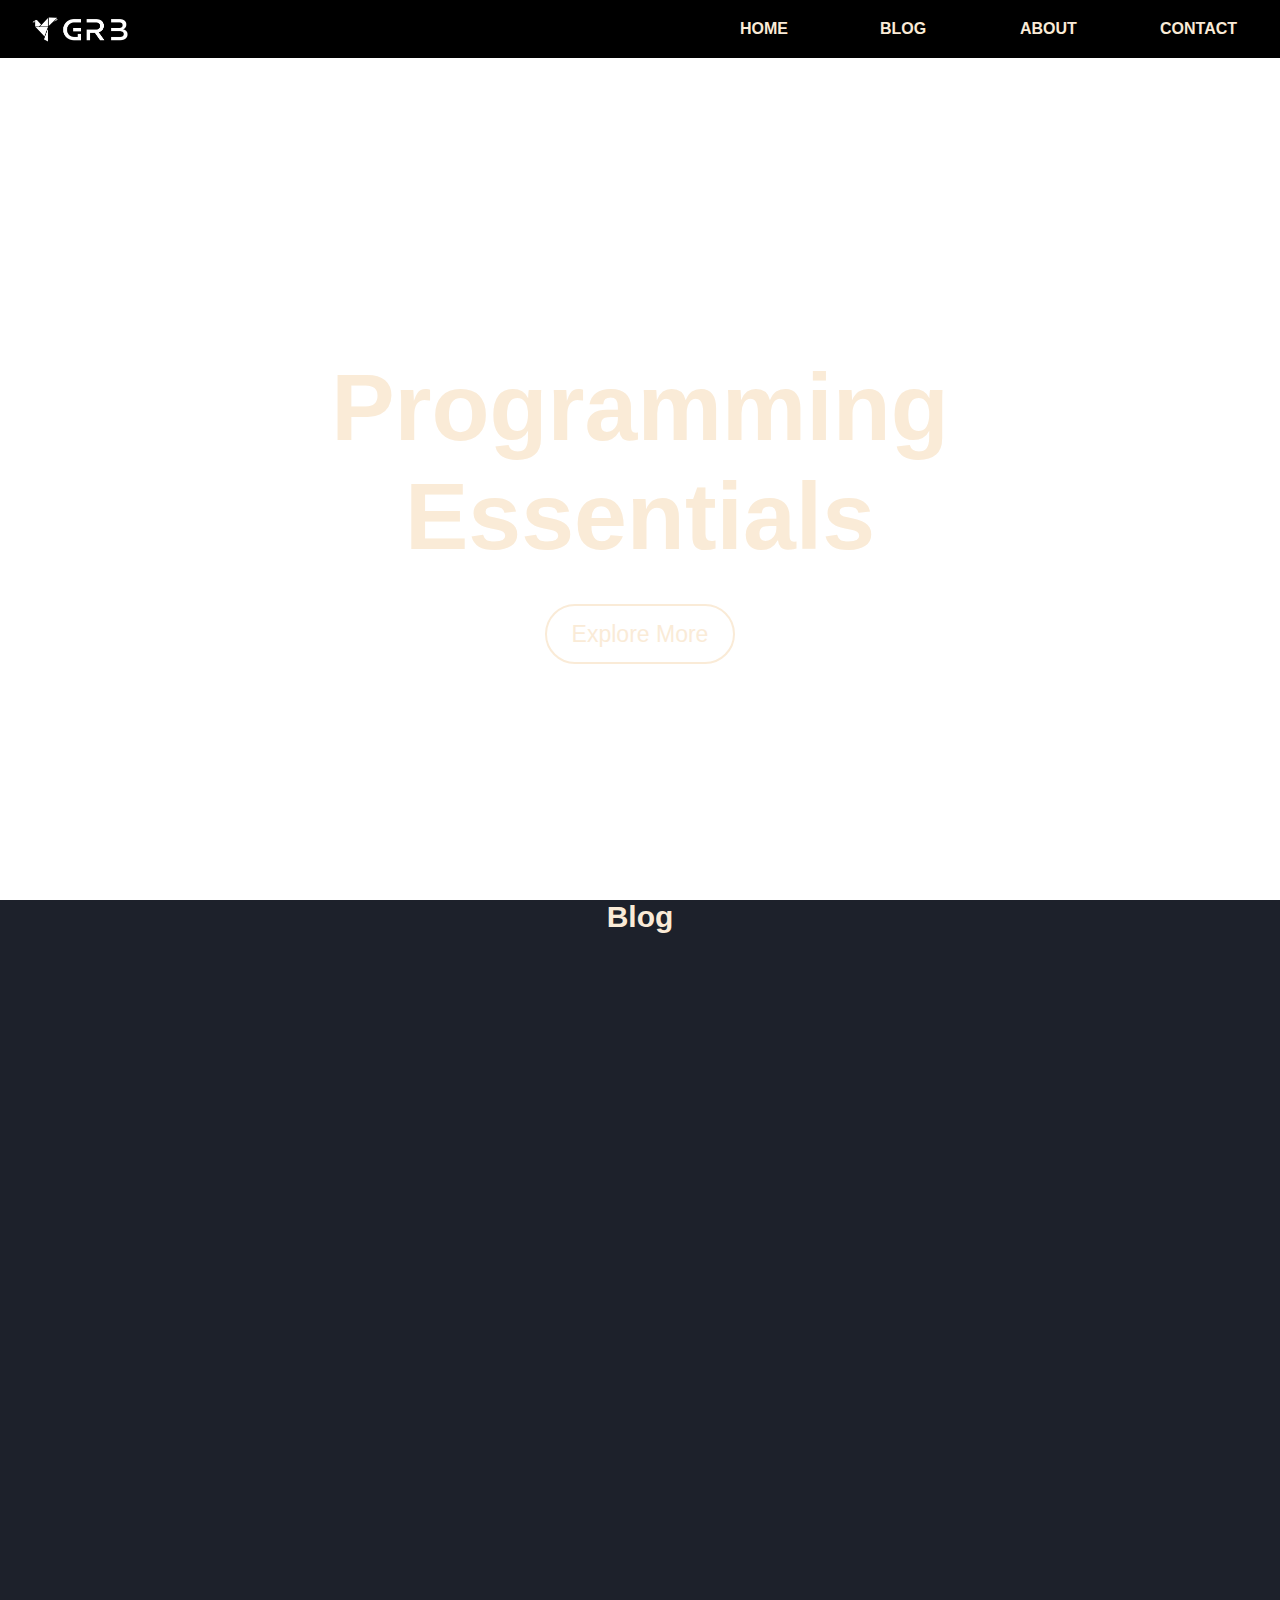
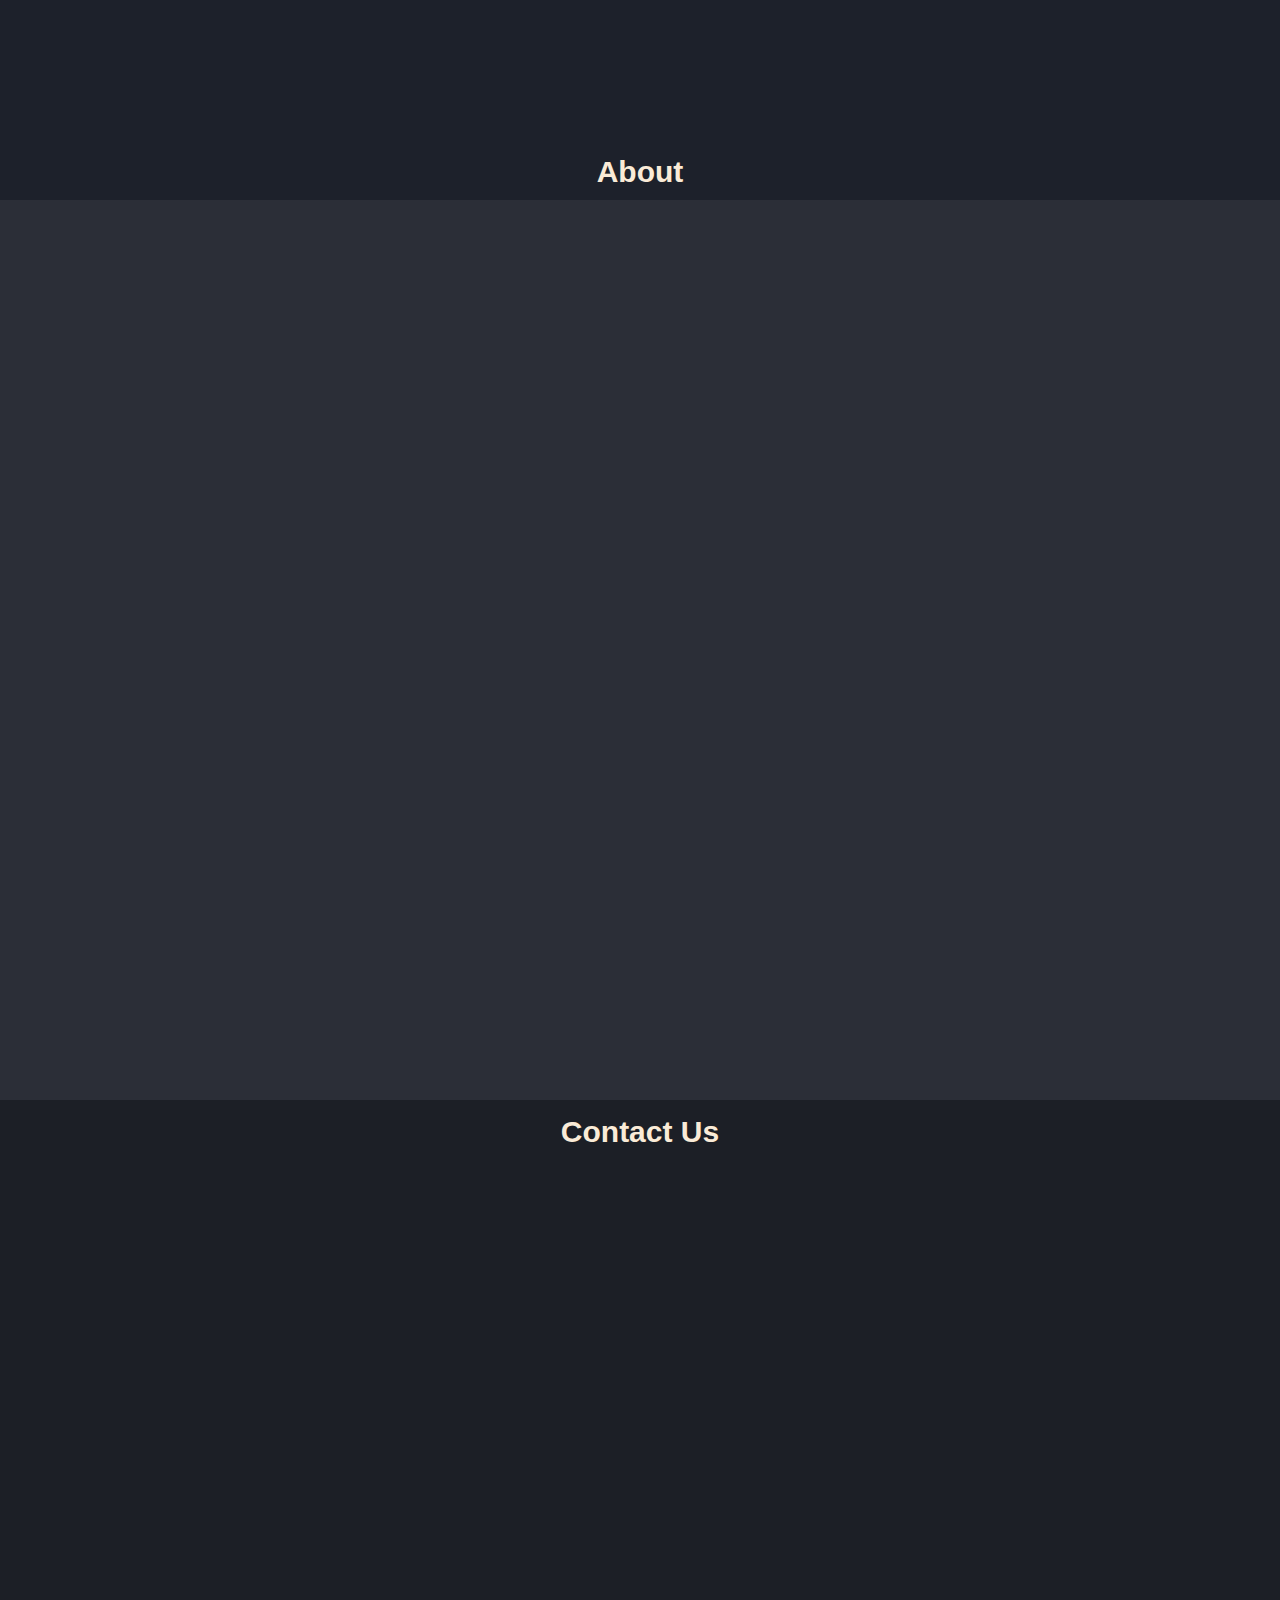
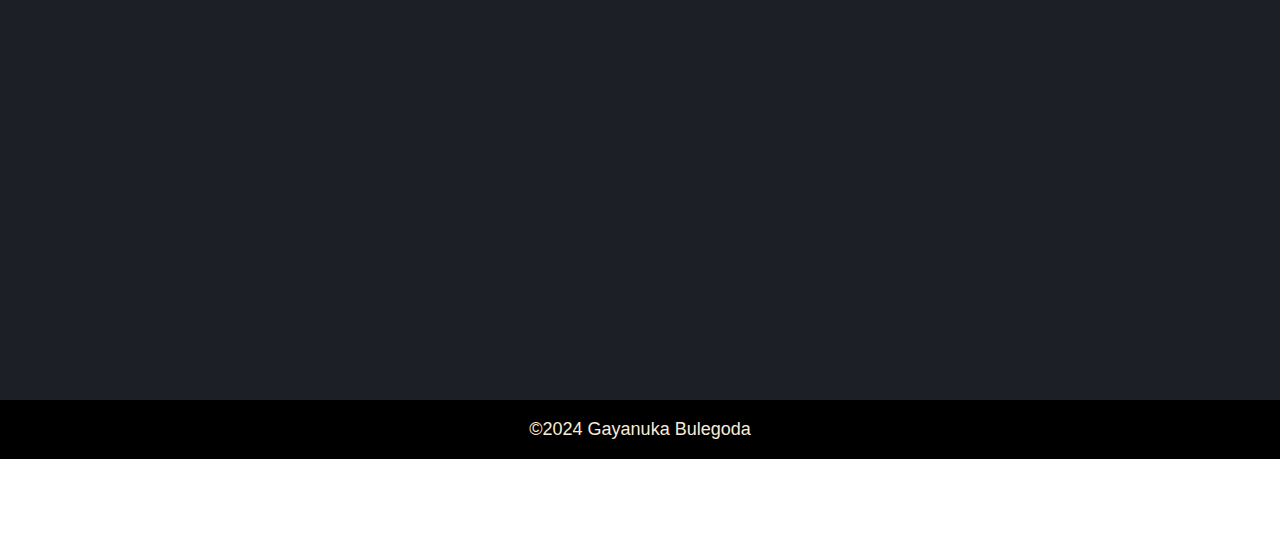
==== index.html @ 6a5aac65 "Basic Design Implemented" ====
<!DOCTYPE html>
<html lang="en">
<head>
    <meta charset="UTF-8">
    <meta name="viewport" content="width=device-width, initial-scale=1.0">
    <title>Programming Essentials</title>
    <link rel="icon" href="/assests/icon.png" />
    <style>
        * {
            font-family: Arial;
        }
        html {
            scroll-behavior: smooth;
        }
        body {
            margin: 0;
            padding: 0;
        }
        .header nav {
            width: 100%;
            background: black;
            overflow: hidden;
            position: fixed;
            top: 0;
        }
        .header ul {
            padding: 0;
            margin: 0;
            list-style: none;
        }
        .header li {
            float: right;
        }
        .header a {
            padding: 20px;
            width: 100px;
            display: block;
            text-decoration: none;
            color: antiquewhite;
            text-transform: uppercase;
            font-weight: bold;
        }
        #home {
            height: 100vh;
            width: 100%;
            background: transparent;
            display: flex;
            align-items: center;
            justify-content: center;
        }
        #about {
            height: 100vh;
            width: 100%;
            background: #2B2E37;
            display: flex;
            align-items: center;
            justify-content: center;
        }
        #blog {
            height: 100vh;
            width: 100%;
            background: #1D212B;
            display: flex;
            align-items: center;
            justify-content: center;
        }
        #contact {
            height: 100vh;
            width: 100%;
            background: #1C1F26;
            display: flex;
            align-items: center;
            justify-content: center;
        }
        h1 {
            margin: 100px;
            text-align: center;
            padding: 0;
            color: blueviolet;
        }
        .grbLogo {
            float: left;  
            margin-top: 15px;
            margin-left: 10px;
            height: fit-content;
            padding-left: 20px;   
        }
        .home-content {
            text-align: center;
        }
        .home-content h1 {
            font-size: 95px;
            color: antiquewhite;
            margin-bottom: 50px;
        }
        .home-content a {
            font-size: 23px;
            color: antiquewhite;
            text-decoration: none;
            border: 2px solid antiquewhite;
            padding: 15px 25px;
            border-radius: 50px;
            transition: 0.3s;
        }
        .home-content a:hover {
            background-color: antiquewhite;
            color: rgb(71, 71, 71);
        }
        .background-clip {
            position: absolute;
            right: 0;
            bottom: 0;
            z-index: -1;
        }
        @media (min-aspect-ratio:16/9) {
            .background-clip {
                width: 100%;
                height: auto;
            }
        }
        @media (max-aspect-ratio:16/9) {
            .background-clip {
                width: auto;
                height: 100%;
            }
        }
        #blog h1 {
            font-size: 30px;
            color: antiquewhite;
            margin-block-start: auto;
        }
        .blog-container {
            display: flex;
        }
        .blog-container a {
            text-decoration: none;
            color: black;
        }
        .blog-container .card h3 {
            font-size: 20px;
            text-align: center;
            text-transform: none;
        }
        .blog-container .card {
            background: #2696E9;
            margin: 20px;
            padding: 20px;
            font-size: 20px;
            text-align: center;
            text-transform: none;
            margin-bottom: 10px;
            border-radius: 12px;
        }
        @media (max-width: 900px) {
            .blog-container {
                flex-direction: column;
            }
        }
        .reveal {
            position: relative;
            transform: translateY(150px);
            opacity: 0;
            transition: all 2s ease;
        }
        .reveal.active {
            transform: translateY(0px);
            opacity: 1;
        }
        #about h1 {
            font-size: 30px;
            color: antiquewhite;
            margin-block-start: auto;
        }
        .about-container {
            display: flex;
        }
        .about-img {
            margin-top: 15px;
            margin-left: 10px;
            height: fit-content;
            padding-right: 30px;
            border-top-left-radius: 30px;
            border-bottom-left-radius: 30px;
        }
        .about-container .description-block {
            color: rgb(178, 177, 176);
            margin: 20px;
            padding: 40px;
            font-size: 20px;
            text-align: start;
            text-transform: none;
            margin-bottom: 10px;
        }
        #contact h1 {
            font-size: 30px;
            color: antiquewhite;
            margin-block-start: auto;
        }
        .contact-content {
            color: rgb(178, 177, 176);
            width:fit-content;
            margin: 20px;
            padding: 100px;
            font-size: 20px;
            text-align: center;
            text-transform: none;
            margin-bottom: 5px;
        }
        .contact-container {
            display: flex;
        }
        .contact-form {
            background: #3d444a;
            height: 500px;
            width: 1000px;
            margin: 20px;
            padding: 20px;
            font-size: 20px;
            text-align: left;
            text-transform: none;
            margin-bottom: 2px;
            margin-right: 80px;
            border-radius: 12px;
        }
        .contact-form form {
            margin-top: 20px;
        }
        .contact-form label {
            font-size: large;
            display: block;
            margin-bottom: 10px;
            margin-top: 20px;
            color: antiquewhite;
        }
        .contact-form input[type="text"],
        .contact-form input[type="email"],
        .contact-form textarea {
            font-size: large;
            width: 100%;
            padding: 8px;
            margin-bottom: 10px;
            border: 1px solid #ccc;
            border-radius: 12px;
            box-sizing: border-box;
        }
        .contact-form textarea {
            height: 200px;
        }
        .contact-form input[type="submit"] {
            background-color: #067eda;
            color: white;
            padding: 10px 20px;
            border: none;
            border-radius: 12px;
            cursor: pointer;
            font-size: 16px;
            margin-left: 500px;
            margin-top: 5px;
        }
        .contact-form input[type="submit"]:hover {
            background-color: #045ba3;
        }
        footer {
            background-color: black;
            color: antiquewhite;
            padding: 1px; 
            font-size: 18px;
            text-align: center;
        }
    </style>
</head>
<body>
    <header class="header">
        <nav>
            <img 
                src="/assests/grbLogo.png" 
                alt="My LOGO"
                class="grbLogo"
                width="100"
                height="50" 
            >
            <ul>
                <li><a href="#contact">Contact</a></li>
                <li><a href="#about">About</a></li>
                <li><a href="#blog">Blog</a></li>
                <li><a href="#home">Home</a></li>
            </ul>
        </nav>
    </header>

    <section id="home">
        <video autoplay loop muted plays-inline class="background-clip">
            <source src="/assests/homeBackgound.mp4" type="video/mp4">
        </video>
        <div class="home-content">
            <h1>Programming Essentials</h1>
            <a href="#blog">Explore More</a>
        </div>
    </section>

    <section id="blog">
        <div>
            <h1>Blog</h1>
            <div class="blog-container reveal">
                <a href="/pages/page1.html" target="_blank">
                    <div class="card">
                        <h3>Title</h3>
                        <p>
                            Lorem, ipsum dolor sit amet consectetur adipisicing elit. 
                            Debitis quaerat cum hic, incidunt veritatis facere. 
                            Nemo dolorum magni, saepe dignissimos, maxime quaerat, 
                            sint assumenda rem beatae officiis adipisci amet at?
                        </p>
                    </div>
                </a>
                <a href="/pages/page2.html" target="_blank">
                    <div class="card">
                        <h3>Title</h3>
                        <p>
                            Lorem, ipsum dolor sit amet consectetur adipisicing elit. 
                            Debitis quaerat cum hic, incidunt veritatis facere. 
                            Nemo dolorum magni, saepe dignissimos, maxime quaerat, 
                            sint assumenda rem beatae officiis adipisci amet at?
                        </p>
                    </div>
                </a>
                <a href="/pages/page3.html" target="_blank">
                    <div class="card">
                        <h3>Title</h3>
                        <p>
                            Lorem, ipsum dolor sit amet consectetur adipisicing elit. 
                            Debitis quaerat cum hic, incidunt veritatis facere. 
                            Nemo dolorum magni, saepe dignissimos, maxime quaerat, 
                            sint assumenda rem beatae officiis adipisci amet at?
                        </p>
                    </div>
                </a>
                <a href="/pages/page4.html" target="_blank">
                    <div class="card">
                        <h3>Title</h3>
                        <p>
                            Lorem, ipsum dolor sit amet consectetur adipisicing elit. 
                            Debitis quaerat cum hic, incidunt veritatis facere. 
                            Nemo dolorum magni, saepe dignissimos, maxime quaerat, 
                            sint assumenda rem beatae officiis adipisci amet at?
                        </p>
                    </div>
                </a>
            </div>

            <div class="blog-container reveal">
                <a href="/pages/page5.html" target="_blank">
                    <div class="card">
                        <h3>Title</h3>
                        <p>
                            Lorem, ipsum dolor sit amet consectetur adipisicing elit. 
                            Debitis quaerat cum hic, incidunt veritatis facere. 
                            Nemo dolorum magni, saepe dignissimos, maxime quaerat, 
                            sint assumenda rem beatae officiis adipisci amet at?
                        </p>
                    </div>
                </a>
                <a href="/pages/page6.html" target="_blank">
                    <div class="card">
                        <h3>Title</h3>
                        <p>
                            Lorem, ipsum dolor sit amet consectetur adipisicing elit. 
                            Debitis quaerat cum hic, incidunt veritatis facere. 
                            Nemo dolorum magni, saepe dignissimos, maxime quaerat, 
                            sint assumenda rem beatae officiis adipisci amet at?
                        </p>
                    </div>
                </a>
                <a href="/pages/page7.html" target="_blank">
                    <div class="card">
                        <h3>Title</h3>
                        <p>
                            Lorem, ipsum dolor sit amet consectetur adipisicing elit. 
                            Debitis quaerat cum hic, incidunt veritatis facere. 
                            Nemo dolorum magni, saepe dignissimos, maxime quaerat, 
                            sint assumenda rem beatae officiis adipisci amet at?
                        </p>
                    </div>
                </a>
                <a href="/pages/page8.html" target="_blank">
                    <div class="card">
                        <h3>Title</h3>
                        <p>
                            Lorem, ipsum dolor sit amet consectetur adipisicing elit. 
                            Debitis quaerat cum hic, incidunt veritatis facere. 
                            Nemo dolorum magni, saepe dignissimos, maxime quaerat, 
                            sint assumenda rem beatae officiis adipisci amet at?
                        </p>
                    </div>
                </a>
            </div>
        </div>
        
        <script type="text/javascript">
            window.addEventListener('scroll', reveal);
            function reveal() {
                var reveals = document.querySelectorAll('.reveal');
                for (var i = 0; i < reveals.length; i++) {
                    var windowheight = window.innerHeight;
                    var revealtop = reveals[i].getBoundingClientRect().top;
                    var revealpoint = 150;
                    if (revealtop < windowheight - revealpoint) {
                        reveals[i].classList.add('active');
                    }
                    else {
                        reveals[i].classList.remove('active');
                    }         
                }
            }
        </script>
    </section>

    <section id="about">
        <div>
            <h1>About</h1>
            <div class="about-container reveal">
                <div class="description-block">
                    <h2>About Programming Essentials</h2>
                    <p>
                        Lorem ipsum, dolor sit amet consectetur adipisicing elit. 
                        Libero fugiat, iusto, cum facere sed animi placeat laudantium autem magni neque, 
                        possimus tenetur necessitatibus. 
                        Temporibus debitis repellat non nulla voluptatibus illo.
                    </p>
                    <br>
                    <p>
                        Lorem ipsum, dolor sit amet consectetur adipisicing elit. 
                        Libero fugiat, iusto, cum facere sed animi placeat laudantium autem magni neque, 
                        possimus tenetur necessitatibus. 
                        Temporibus debitis repellat non nulla voluptatibus illo.
                    </p>
                    <br>
                    <p>
                        Lorem ipsum, dolor sit amet consectetur adipisicing elit. 
                        Libero fugiat, iusto, cum facere sed animi placeat laudantium autem magni neque, 
                        possimus tenetur necessitatibus. 
                        Temporibus debitis repellat non nulla voluptatibus illo.
                    </p>
                </div>
                <div>
                    <img 
                        src="/assests/aboutPageImg.jpg" 
                        alt="About Programming"
                        class="about-img"
                        width="800"
                        height="800" 
                    >
                </div>
            </div>
        </div>
    </section>
    <section id="contact">
        <div>
            <h1>Contact Us</h1>
            <div class="contact-container reveal">
                <div class="contact-content">
                    <p>
                        Lorem ipsum dolor, sit amet consectetur adipisicing elit. 
                        Voluptatibus veritatis aliquid voluptates aspernatur provident 
                        vel inventore corporis eum autem commodi, sed delectus blanditiis 
                        iusto exercitationem assumenda natus alias dolorem minima.
                    </p>
                    <br>
                    <p>
                        Lorem ipsum dolor, sit amet consectetur adipisicing elit. 
                        Voluptatibus veritatis aliquid voluptates aspernatur provident 
                        vel inventore corporis eum autem commodi, sed delectus blanditiis 
                        iusto exercitationem assumenda natus alias dolorem minima.
                    </p>
                    <br>
                    <p>
                        Lorem ipsum dolor, sit amet consectetur adipisicing elit. 
                        Voluptatibus veritatis aliquid voluptates aspernatur provident 
                        vel inventore corporis eum autem commodi, sed delectus blanditiis 
                        iusto exercitationem assumenda natus alias dolorem minima.
                    </p>
                </div>
                <div class="contact-form">
                    <form action="/submit-form" method="POST">
                        <label for="name">Name:</label>
                        <input type="text" id="name" name="name" />
                
                        <label for="email">Email:</label>
                        <input type="email" id="email" name="email" />
                
                        <label for="message">Message:</label>
                        <textarea id="message" name="message" rows="4" cols="50"></textarea>
                
                        <input type="submit" value="Submit" />
                    </form>
                </div>
            </div>
        </div>
    </section>

    <footer>
        <p>&copy2024 Gayanuka Bulegoda</p>
    </footer>
</body>
</html>
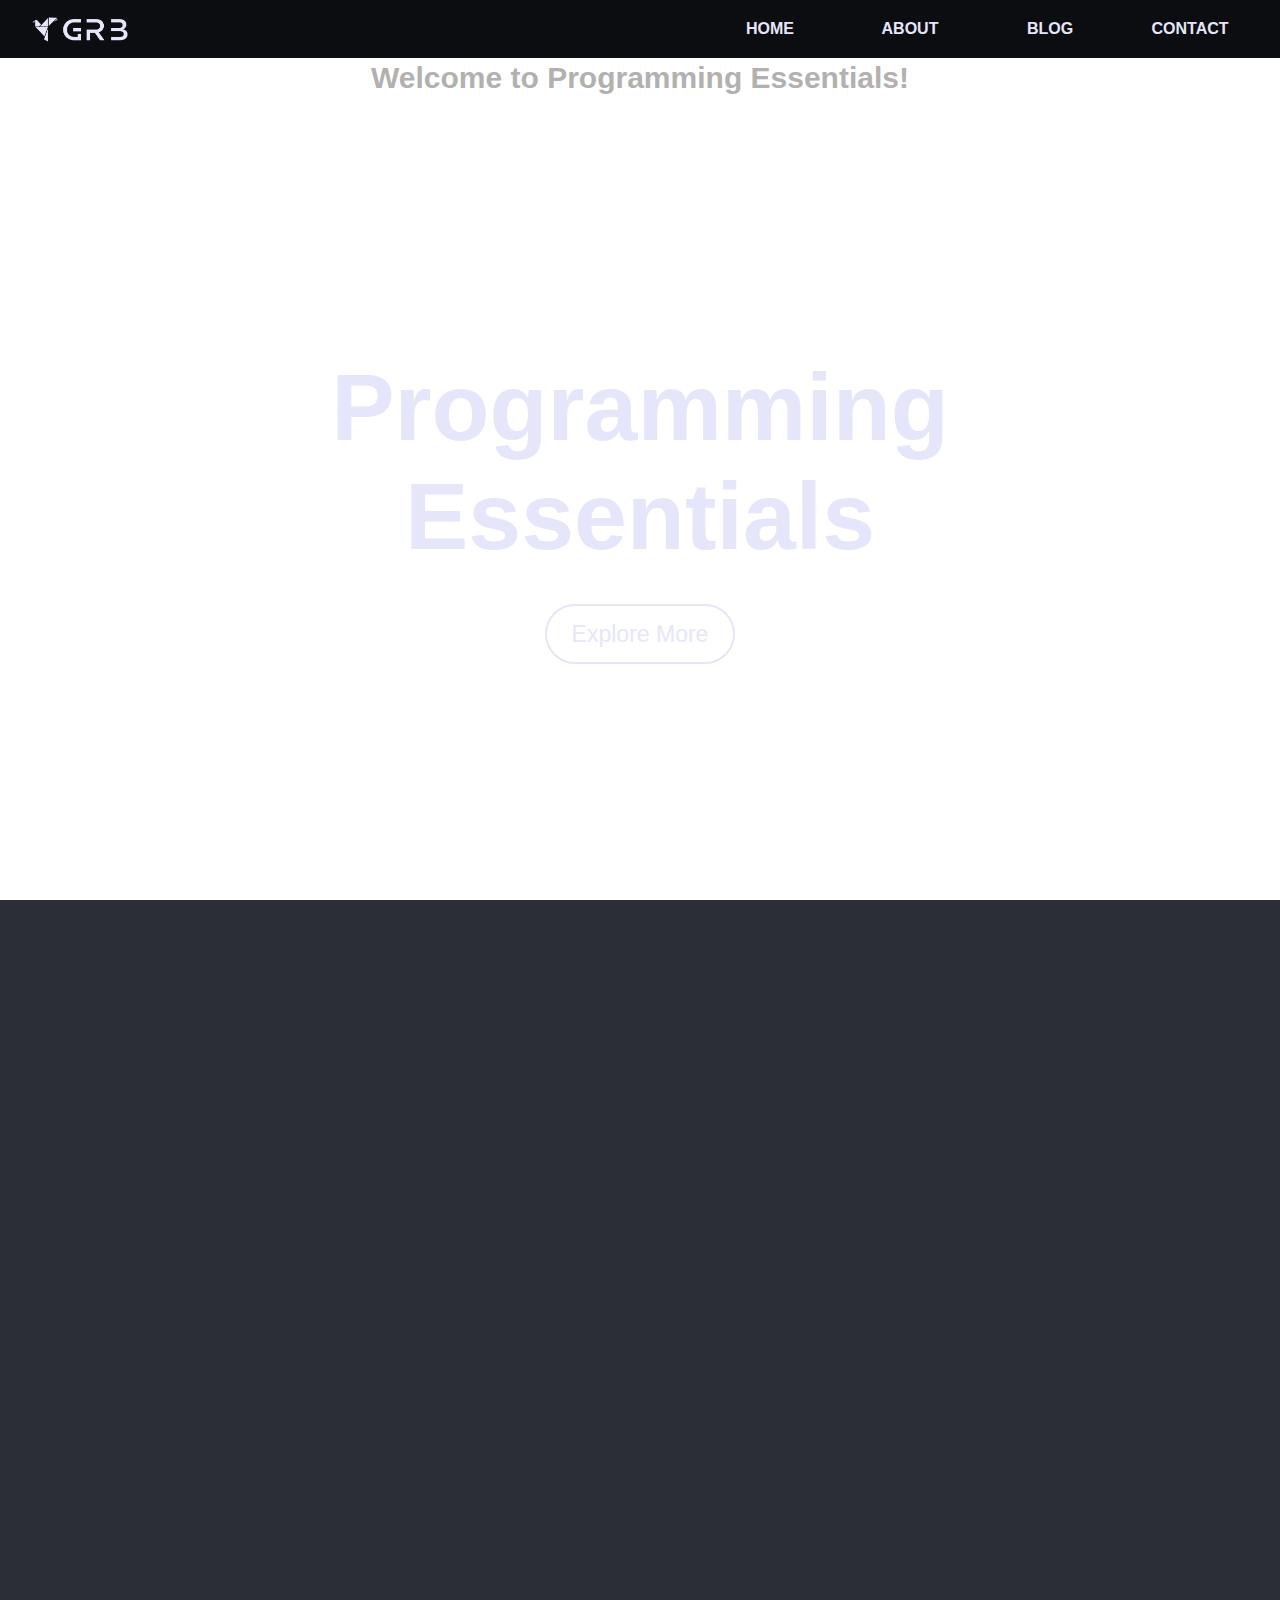
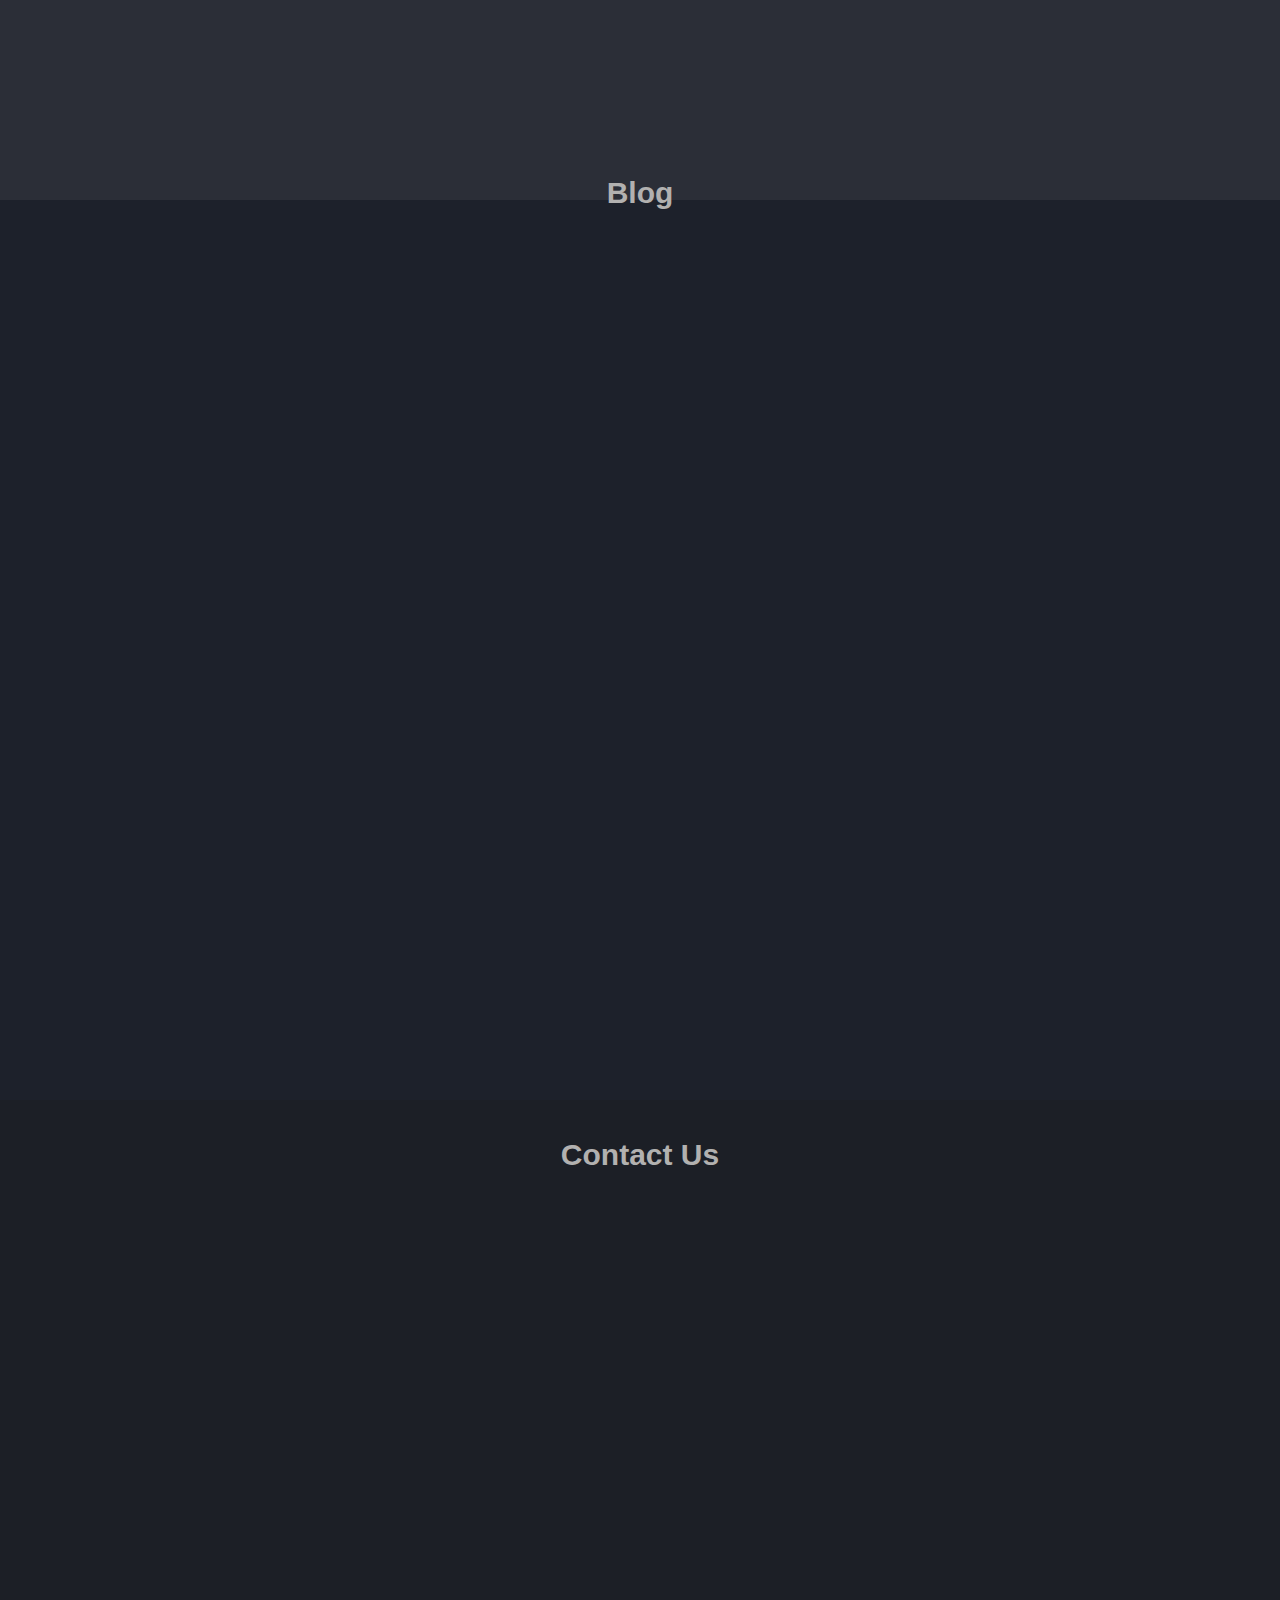
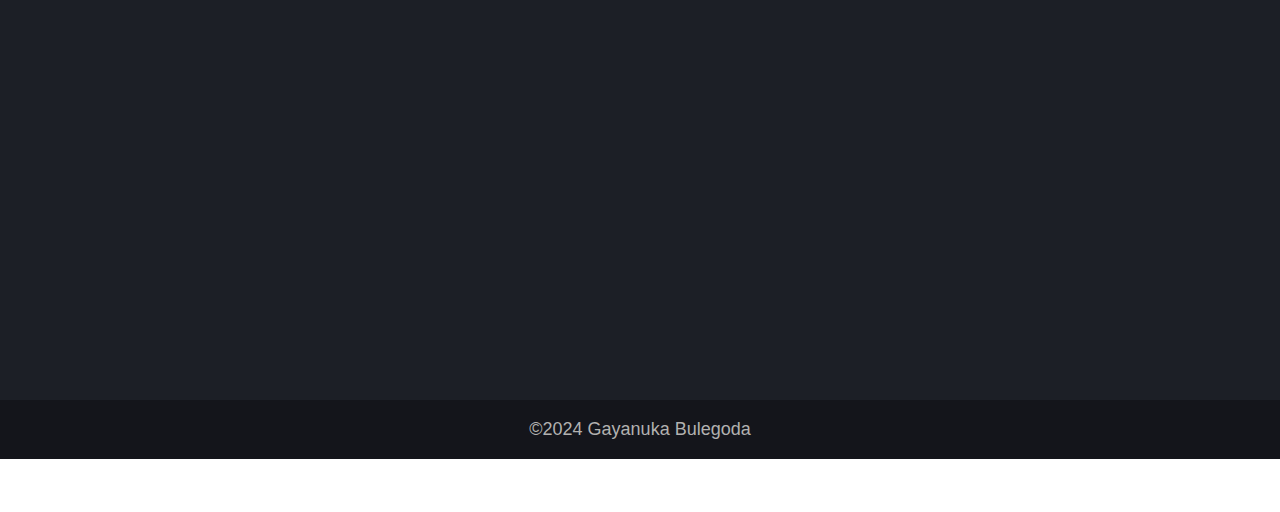
==== commit 1c395dd8: "Implementation Stage 01 | Completed" ====
--- a/index.html
+++ b/index.html
@@ -1,505 +1,572 @@
 <!DOCTYPE html>
 <html lang="en">
-<head>
-    <meta charset="UTF-8">
-    <meta name="viewport" content="width=device-width, initial-scale=1.0">
+  <head>
+    <meta charset="UTF-8" />
+    <meta name="viewport" content="width=device-width, initial-scale=1.0" />
     <title>Programming Essentials</title>
-    <link rel="icon" href="/assests/icon.png" />
+    <link rel="icon" href="/assests/icon/programmingEssentials.ico" />
     <style>
-        * {
-            font-family: Arial;
+      * {
+        font-family: Arial;
+      }
+      html {
+        scroll-behavior: smooth;
+      }
+      body {
+        margin: 0;
+        padding: 0;
+      }
+      .header nav {
+        width: 100%;
+        background: #0c0d11;
+        overflow: hidden;
+        position: fixed;
+        top: 0;
+      }
+      .header ul {
+        padding: 0px 20px;
+        margin: 0;
+        list-style: none;
+      }
+      .header li {
+        float: right;
+      }
+      .header a {
+        padding: 20px;
+        width: 100px;
+        display: block;
+        text-decoration: none;
+        text-align: center;
+        color: lavender;
+        text-transform: uppercase;
+        font-weight: bold;
+        transition: background-color 0.3s ease;
+      }
+      .header a:hover {
+        background-color: #333;
+      }
+      #home {
+        height: 100vh;
+        width: 100%;
+        background: transparent;
+        display: flex;
+        align-items: center;
+        justify-content: center;
+      }
+      #about {
+        height: 100vh;
+        width: 100%;
+        background: #2b2e37;
+        display: flex;
+        align-items: center;
+        justify-content: center;
+      }
+      #blog {
+        height: 100vh;
+        width: 100%;
+        background: #1d212b;
+        display: flex;
+        align-items: center;
+        justify-content: center;
+      }
+      #contact {
+        height: 100vh;
+        width: 100%;
+        background: #1c1f26;
+        display: flex;
+        align-items: center;
+        justify-content: center;
+      }
+      h1 {
+        margin: 100px;
+        text-align: center;
+        color: rgb(178, 177, 176);
+        padding: 0;
+      }
+      .grbLogo {
+        float: left;
+        margin-top: 15px;
+        margin-left: 10px;
+        height: fit-content;
+        padding-left: 20px;
+      }
+      .home-content {
+        text-align: center;
+      }
+      .home-content h1 {
+        font-size: 95px;
+        color: lavender;
+        margin-bottom: 50px;
+      }
+      .home-content a {
+        font-size: 23px;
+        color: lavender;
+        text-decoration: none;
+        border: 2px solid lavender;
+        padding: 15px 25px;
+        border-radius: 50px;
+        transition: 0.3s;
+      }
+      .home-content a:hover {
+        background-color: lavender;
+        color: #1c1f26;
+      }
+      .background-clip {
+        position: absolute;
+        right: 0;
+        bottom: 0;
+        z-index: -1;
+      }
+      @media (min-aspect-ratio: 16/9) {
+        .background-clip {
+          width: 100%;
+          height: auto;
         }
-        html {
-            scroll-behavior: smooth;
+      }
+      @media (max-aspect-ratio: 16/9) {
+        .background-clip {
+          width: auto;
+          height: 100%;
         }
-        body {
-            margin: 0;
-            padding: 0;
+      }
+      #blog h1 {
+        font-size: 30px;
+        margin-block-start: auto;
+      }
+      .blog-container {
+        display: flex;
+      }
+      .blog-container a {
+        text-decoration: none;
+        color: rgb(178, 177, 176);
+      }
+      .blog-container .card h3 {
+        font-size: 20px;
+        text-align: center;
+        text-transform: none;
+      }
+      .blog-container .card {
+        background: #2a2e3a;
+        margin: 20px;
+        padding: 20px;
+        font-size: 20px;
+        text-align: center;
+        text-transform: none;
+        margin-bottom: 10px;
+        border-radius: 12px;
+        border: 2px solid transparent;
+        transition: all 0.3s ease;
+      }
+      .blog-container .card:hover {
+        transform: scale(1.05);
+        border: 2px solid rgb(178, 177, 176);
+      }
+      @media (max-width: 900px) {
+        .blog-container {
+          flex-direction: column;
         }
-        .header nav {
-            width: 100%;
-            background: black;
-            overflow: hidden;
-            position: fixed;
-            top: 0;
+      }
+      .reveal {
+        position: relative;
+        transform: translateY(150px);
+        opacity: 0;
+        transition: all 2s ease;
+      }
+      .reveal.active {
+        transform: translateY(0px);
+        opacity: 1;
+      }
+      #about h1 {
+        font-size: 30px;
+        color: rgb(178, 177, 176);
+        margin-block-start: auto;
+      }
+      .about-container {
+        display: flex;
+      }
+      .about-img {
+        margin-top: 15px;
+        margin-left: 10px;
+        height: fit-content;
+        padding-right: 30px;
+        border-top-left-radius: 30px;
+        border-bottom-left-radius: 30px;
+      }
+      .about-container .description-block {
+        color: rgb(178, 177, 176);
+        margin: 20px;
+        padding: 20px 110px 20px;
+        font-size: 20px;
+        text-align: start;
+        text-transform: none;
+        margin-bottom: 10px;
+      }
+      #contact h1 {
+        font-size: 30px;
+        margin-block-start: auto;
+      }
+      .contact-content {
+        color: rgb(178, 177, 176);
+        width: fit-content;
+        margin: 20px;
+        padding: 100px;
+        font-size: 20px;
+        text-align: center;
+        text-transform: none;
+        margin-bottom: 5px;
+        position: relative;
+      }
+      .contact-content::before,
+      .contact-content::after {
+        content: "";
+        position: absolute;
+        top: 0;
+        width: 50%;
+        height: 100%;
+        border: 2px solid rgb(131, 131, 131);
+      }
+      .contact-content::before {
+        left: 0;
+        border-right: none;
+        border-bottom: none;
+        border-top: none;
+        border-radius: 30% 0 0 30%;
+      }
+      .contact-content::after {
+        right: 0;
+        border-left: none;
+        border-top: none;
+        border-bottom: none;
+        border-radius: 0 30% 30% 0;
+      }
+      .contact-container {
+        display: flex;
+      }
+      .contact-form {
+        background: #3d444a;
+        height: 500px;
+        width: 1000px;
+        margin: 20px;
+        padding: 20px;
+        font-size: 20px;
+        text-align: left;
+        text-transform: none;
+        margin-bottom: 2px;
+        margin-right: 80px;
+        border-radius: 12px;
+      }
+      .contact-form form {
+        margin-top: 20px;
+      }
+      .contact-form label {
+        font-size: large;
+        display: block;
+        margin-bottom: 10px;
+        margin-top: 20px;
+        color: #c9c7c7;
+      }
+      .contact-form input[type="text"],
+      .contact-form input[type="email"],
+      .contact-form textarea {
+        font-size: large;
+        width: 100%;
+        padding: 8px;
+        margin-bottom: 10px;
+        border: 1px solid #aaaaaa;
+        border-radius: 12px;
+        box-sizing: border-box;
+        background-color: #aaaaaa;
+      }
+      .contact-form textarea {
+        height: 200px;
+      }
+      .contact-form input[type="submit"] {
+        background-color: #067eda;
+        color: rgb(54, 52, 52);
+        padding: 10px 20px;
+        border: none;
+        border-radius: 12px;
+        cursor: pointer;
+        font-size: 16px;
+        margin-left: 500px;
+        margin-top: 5px;
+        transition: all 0.3s ease;
+      }
+      .contact-form input[type="submit"]:hover {
+        background-color: #045ba3;
+        transform: scale(1.05);
+      }
+      footer {
+        background-color: #14151b;
+        color: rgb(178, 177, 176);
+        padding: 1px;
+        font-size: 18px;
+        text-align: center;
+      }
+    </style>
+  </head>
+  <body>
+    <header class="header">
+      <nav>
+        <img
+          src="/assests/img/grbLogo.png"
+          alt="My LOGO"
+          class="grbLogo"
+          width="100"
+          height="50"
+        />
+        <ul>
+          <li><a href="#contact">Contact</a></li>
+          <li><a href="#blog">Blog</a></li>
+          <li><a href="#about">About</a></li>
+          <li><a href="#home">Home</a></li>
+        </ul>
+      </nav>
+    </header>
+
+    <section id="home">
+      <video autoplay loop muted plays-inline class="background-clip">
+        <source src="/assests/vid/homeBackgound.mp4" type="video/mp4" />
+      </video>
+      <div class="home-content">
+        <h1>Programming Essentials</h1>
+        <a href="#blog">Explore More</a>
+      </div>
+    </section>
+
+    <section id="about">
+      <div>
+        <h1>Welcome to Programming Essentials!</h1>
+        <div class="about-container reveal">
+          <div class="description-block">
+            <ul>
+              <li>
+                <p>
+                  Our platform offers simple and straightforward explanations of
+                  essential programming languages and tools. Whether you're just
+                  starting out in the world of coding or you're looking for
+                  easy-to-understand references, our website provides basic yet
+                  comprehensive explanations on key topics.
+                </p>
+              </li>
+              <li>
+                <p>
+                  We cover fundamental programming languages like HTML, CSS,
+                  JavaScript, Java, Python, PHP, along with vital tools such as
+                  Git, Node.js, and NPM. Our goal is to make learning
+                  programming accessible to everyone, regardless of their level
+                  of expertise.
+                </p>
+              </li>
+              <li>
+                <p>
+                  Whether you're learning the basics of web development with
+                  HTML and CSS, exploring the functionality of JavaScript for
+                  adding interactivity to your websites, or delving into
+                  server-side programming with languages like Java, Python, and
+                  PHP, our platform has you covered.
+                </p>
+              </li>
+              <li>
+                <p>
+                  Additionally, we offer insights into version control with Git,
+                  as well as the usage of Node.js and NPM for building scalable
+                  and efficient web applications. Our explanations are designed
+                  to be easy to follow, making them perfect for beginners and
+                  those looking to refresh their knowledge.
+                </p>
+              </li>
+              <p>
+                <i
+                  >&nbsp;&nbsp;&nbsp;&nbsp;&nbsp;&nbsp;&nbsp;&nbsp;Join us as we
+                  explore the foundational elements of coding and essential
+                  tools that every developer should know. Let's embark on this
+                  learning journey together!</i
+                >
+              </p>
+            </ul>
+          </div>
+          <div>
+            <img
+              src="/assests/img/aboutPageImg.jpg"
+              alt="About Programming"
+              class="about-img"
+              width="800"
+              height="800"
+            />
+          </div>
+        </div>
+      </div>
+    </section>
+
+    <section id="blog">
+      <div>
+        <h1>Blog</h1>
+        <div class="blog-container reveal">
+          <a href="/pages/html-page.html" target="_blank">
+            <div class="card">
+              <h3>HTML</h3>
+              <p>
+                HTML, or HyperText Markup Language, is a special set of codes
+                used to create web pages that you see on the Internet. These
+                codes give instructions to web browsers on how to display text
+                and pictures on a webpage....
+              </p>
+            </div>
+          </a>
+          <a href="/pages/css-page.html" target="_blank">
+            <div class="card">
+              <h3>CSS</h3>
+              <p>
+                CSS, or Cascading Style Sheets, is another essential component
+                of web development that works closely with HTML. While HTML
+                defines the structure and content of a webpage, CSS controls how
+                that content presented....
+              </p>
+            </div>
+          </a>
+          <a href="/pages/javaScript-page.html" target="_blank">
+            <div class="card">
+              <h3>JavaScript</h3>
+              <p>
+                JavaScript is a programming language commonly used in web
+                development to add interactivity and dynamic behavior to
+                websites. It allows developers to create interactive elements,
+                handle user input, manipulate content, and....
+              </p>
+            </div>
+          </a>
+          <a href="/pages/java-page.html" target="_blank">
+            <div class="card">
+              <h3>Java</h3>
+              <p>
+                Java is a high-level, object-oriented programming language
+                developed by Sun Microsystems (now owned by Oracle Corporation).
+                It is designed to be platform-independent, meaning that Java
+                programs can run on any device....
+              </p>
+            </div>
+          </a>
+        </div>
+        <br />
+        <div class="blog-container reveal">
+          <a href="/pages/python-page.html" target="_blank">
+            <div class="card">
+              <h3>Python</h3>
+              <p>
+                Python is a high-level programming language known for its
+                simplicity and readability. It was created by Guido van Rossum
+                and first released in 1991. Python is designed to be easy to
+                learn and use, making it a....
+              </p>
+            </div>
+          </a>
+          <a href="/pages/php-page.html" target="_blank">
+            <div class="card">
+              <h3>PHP</h3>
+              <p>
+                PHP, which stands for Hypertext Preprocessor, is a widely-used
+                server-side scripting language primarily designed for web
+                development. Originally created by Danish-Canadian programmer
+                Rasmus Lerdorf in 1994, ....
+              </p>
+            </div>
+          </a>
+          <a href="/pages/git-page.html" target="_blank">
+            <div class="card">
+              <h3>Git</h3>
+              <p>
+                Git is a distributed version control system used by developers
+                to manage and track changes to their codebase. Developed by
+                Linus Torvalds in 2005, Git has become one of the most widely
+                adopted version control systems....
+              </p>
+            </div>
+          </a>
+          <a href="/pages/nodejs-npm-page.html" target="_blank">
+            <div class="card">
+              <h3>Node.js &amp; npm</h3>
+              <p>
+                Node.js is a runtime environment for executing JavaScript code
+                outside of a web browser. Traditionally, JavaScript was
+                primarily used for creating interactive features within web
+                browsers. However, Node.js extends the....
+              </p>
+            </div>
+          </a>
+        </div>
+      </div>
+
+      <script type="text/javascript">
+        window.addEventListener("scroll", reveal);
+        function reveal() {
+          var reveals = document.querySelectorAll(".reveal");
+          for (var i = 0; i < reveals.length; i++) {
+            var windowheight = window.innerHeight;
+            var revealtop = reveals[i].getBoundingClientRect().top;
+            var revealpoint = 150;
+            if (revealtop < windowheight - revealpoint) {
+              reveals[i].classList.add("active");
+            } else {
+              reveals[i].classList.remove("active");
+            }
+          }
         }
-        .header ul {
-            padding: 0;
-            margin: 0;
-            list-style: none;
-        }
-        .header li {
-            float: right;
-        }
-        .header a {
-            padding: 20px;
-            width: 100px;
-            display: block;
-            text-decoration: none;
-            color: antiquewhite;
-            text-transform: uppercase;
-            font-weight: bold;
-        }
-        #home {
-            height: 100vh;
-            width: 100%;
-            background: transparent;
-            display: flex;
-            align-items: center;
-            justify-content: center;
-        }
-        #about {
-            height: 100vh;
-            width: 100%;
-            background: #2B2E37;
-            display: flex;
-            align-items: center;
-            justify-content: center;
-        }
-        #blog {
-            height: 100vh;
-            width: 100%;
-            background: #1D212B;
-            display: flex;
-            align-items: center;
-            justify-content: center;
-        }
-        #contact {
-            height: 100vh;
-            width: 100%;
-            background: #1C1F26;
-            display: flex;
-            align-items: center;
-            justify-content: center;
-        }
-        h1 {
-            margin: 100px;
-            text-align: center;
-            padding: 0;
-            color: blueviolet;
-        }
-        .grbLogo {
-            float: left;  
-            margin-top: 15px;
-            margin-left: 10px;
-            height: fit-content;
-            padding-left: 20px;   
-        }
-        .home-content {
-            text-align: center;
-        }
-        .home-content h1 {
-            font-size: 95px;
-            color: antiquewhite;
-            margin-bottom: 50px;
-        }
-        .home-content a {
-            font-size: 23px;
-            color: antiquewhite;
-            text-decoration: none;
-            border: 2px solid antiquewhite;
-            padding: 15px 25px;
-            border-radius: 50px;
-            transition: 0.3s;
-        }
-        .home-content a:hover {
-            background-color: antiquewhite;
-            color: rgb(71, 71, 71);
-        }
-        .background-clip {
-            position: absolute;
-            right: 0;
-            bottom: 0;
-            z-index: -1;
-        }
-        @media (min-aspect-ratio:16/9) {
-            .background-clip {
-                width: 100%;
-                height: auto;
-            }
-        }
-        @media (max-aspect-ratio:16/9) {
-            .background-clip {
-                width: auto;
-                height: 100%;
-            }
-        }
-        #blog h1 {
-            font-size: 30px;
-            color: antiquewhite;
-            margin-block-start: auto;
-        }
-        .blog-container {
-            display: flex;
-        }
-        .blog-container a {
-            text-decoration: none;
-            color: black;
-        }
-        .blog-container .card h3 {
-            font-size: 20px;
-            text-align: center;
-            text-transform: none;
-        }
-        .blog-container .card {
-            background: #2696E9;
-            margin: 20px;
-            padding: 20px;
-            font-size: 20px;
-            text-align: center;
-            text-transform: none;
-            margin-bottom: 10px;
-            border-radius: 12px;
-        }
-        @media (max-width: 900px) {
-            .blog-container {
-                flex-direction: column;
-            }
-        }
-        .reveal {
-            position: relative;
-            transform: translateY(150px);
-            opacity: 0;
-            transition: all 2s ease;
-        }
-        .reveal.active {
-            transform: translateY(0px);
-            opacity: 1;
-        }
-        #about h1 {
-            font-size: 30px;
-            color: antiquewhite;
-            margin-block-start: auto;
-        }
-        .about-container {
-            display: flex;
-        }
-        .about-img {
-            margin-top: 15px;
-            margin-left: 10px;
-            height: fit-content;
-            padding-right: 30px;
-            border-top-left-radius: 30px;
-            border-bottom-left-radius: 30px;
-        }
-        .about-container .description-block {
-            color: rgb(178, 177, 176);
-            margin: 20px;
-            padding: 40px;
-            font-size: 20px;
-            text-align: start;
-            text-transform: none;
-            margin-bottom: 10px;
-        }
-        #contact h1 {
-            font-size: 30px;
-            color: antiquewhite;
-            margin-block-start: auto;
-        }
-        .contact-content {
-            color: rgb(178, 177, 176);
-            width:fit-content;
-            margin: 20px;
-            padding: 100px;
-            font-size: 20px;
-            text-align: center;
-            text-transform: none;
-            margin-bottom: 5px;
-        }
-        .contact-container {
-            display: flex;
-        }
-        .contact-form {
-            background: #3d444a;
-            height: 500px;
-            width: 1000px;
-            margin: 20px;
-            padding: 20px;
-            font-size: 20px;
-            text-align: left;
-            text-transform: none;
-            margin-bottom: 2px;
-            margin-right: 80px;
-            border-radius: 12px;
-        }
-        .contact-form form {
-            margin-top: 20px;
-        }
-        .contact-form label {
-            font-size: large;
-            display: block;
-            margin-bottom: 10px;
-            margin-top: 20px;
-            color: antiquewhite;
-        }
-        .contact-form input[type="text"],
-        .contact-form input[type="email"],
-        .contact-form textarea {
-            font-size: large;
-            width: 100%;
-            padding: 8px;
-            margin-bottom: 10px;
-            border: 1px solid #ccc;
-            border-radius: 12px;
-            box-sizing: border-box;
-        }
-        .contact-form textarea {
-            height: 200px;
-        }
-        .contact-form input[type="submit"] {
-            background-color: #067eda;
-            color: white;
-            padding: 10px 20px;
-            border: none;
-            border-radius: 12px;
-            cursor: pointer;
-            font-size: 16px;
-            margin-left: 500px;
-            margin-top: 5px;
-        }
-        .contact-form input[type="submit"]:hover {
-            background-color: #045ba3;
-        }
-        footer {
-            background-color: black;
-            color: antiquewhite;
-            padding: 1px; 
-            font-size: 18px;
-            text-align: center;
-        }
-    </style>
-</head>
-<body>
-    <header class="header">
-        <nav>
-            <img 
-                src="/assests/grbLogo.png" 
-                alt="My LOGO"
-                class="grbLogo"
-                width="100"
-                height="50" 
-            >
-            <ul>
-                <li><a href="#contact">Contact</a></li>
-                <li><a href="#about">About</a></li>
-                <li><a href="#blog">Blog</a></li>
-                <li><a href="#home">Home</a></li>
-            </ul>
-        </nav>
-    </header>
-
-    <section id="home">
-        <video autoplay loop muted plays-inline class="background-clip">
-            <source src="/assests/homeBackgound.mp4" type="video/mp4">
-        </video>
-        <div class="home-content">
-            <h1>Programming Essentials</h1>
-            <a href="#blog">Explore More</a>
+      </script>
+    </section>
+
+    <section id="contact">
+      <div>
+        <h1>Contact Us</h1>
+        <div class="contact-container reveal">
+          <div class="contact-content">
+            <p>
+              We appreciate your interest in collaborating with us to improve
+              our website. Whether you're a developer with technical expertise,
+              a content creator with valuable insights, or simply someone
+              passionate about enhancing user experiences, we welcome your
+              contributions.
+            </p>
+            <br />
+            <p>
+              Your ideas and suggestions play a crucial role in shaping the
+              future of our platform. Don't hesitate to reach out to us via the
+              contact form below to discuss potential collaboration
+              opportunities or share your innovative ideas. We're excited to
+              explore new possibilities together and make our website even
+              better!
+            </p>
+            <br />
+            <p>
+              Simply send us a message by filling out the form below. We value
+              your input and look forward to hearing from you!
+            </p>
+          </div>
+          <div class="contact-form">
+            <form action="/submit-form" method="POST">
+              <label for="name">Name:</label>
+              <input type="text" id="name" name="name" />
+
+              <label for="email">Email:</label>
+              <input type="email" id="email" name="email" />
+
+              <label for="message">Message:</label>
+              <textarea
+                id="message"
+                name="message"
+                rows="4"
+                cols="50"
+              ></textarea>
+
+              <input type="submit" value="Submit" />
+            </form>
+          </div>
         </div>
+      </div>
     </section>
 
-    <section id="blog">
-        <div>
-            <h1>Blog</h1>
-            <div class="blog-container reveal">
-                <a href="/pages/page1.html" target="_blank">
-                    <div class="card">
-                        <h3>Title</h3>
-                        <p>
-                            Lorem, ipsum dolor sit amet consectetur adipisicing elit. 
-                            Debitis quaerat cum hic, incidunt veritatis facere. 
-                            Nemo dolorum magni, saepe dignissimos, maxime quaerat, 
-                            sint assumenda rem beatae officiis adipisci amet at?
-                        </p>
-                    </div>
-                </a>
-                <a href="/pages/page2.html" target="_blank">
-                    <div class="card">
-                        <h3>Title</h3>
-                        <p>
-                            Lorem, ipsum dolor sit amet consectetur adipisicing elit. 
-                            Debitis quaerat cum hic, incidunt veritatis facere. 
-                            Nemo dolorum magni, saepe dignissimos, maxime quaerat, 
-                            sint assumenda rem beatae officiis adipisci amet at?
-                        </p>
-                    </div>
-                </a>
-                <a href="/pages/page3.html" target="_blank">
-                    <div class="card">
-                        <h3>Title</h3>
-                        <p>
-                            Lorem, ipsum dolor sit amet consectetur adipisicing elit. 
-                            Debitis quaerat cum hic, incidunt veritatis facere. 
-                            Nemo dolorum magni, saepe dignissimos, maxime quaerat, 
-                            sint assumenda rem beatae officiis adipisci amet at?
-                        </p>
-                    </div>
-                </a>
-                <a href="/pages/page4.html" target="_blank">
-                    <div class="card">
-                        <h3>Title</h3>
-                        <p>
-                            Lorem, ipsum dolor sit amet consectetur adipisicing elit. 
-                            Debitis quaerat cum hic, incidunt veritatis facere. 
-                            Nemo dolorum magni, saepe dignissimos, maxime quaerat, 
-                            sint assumenda rem beatae officiis adipisci amet at?
-                        </p>
-                    </div>
-                </a>
-            </div>
-
-            <div class="blog-container reveal">
-                <a href="/pages/page5.html" target="_blank">
-                    <div class="card">
-                        <h3>Title</h3>
-                        <p>
-                            Lorem, ipsum dolor sit amet consectetur adipisicing elit. 
-                            Debitis quaerat cum hic, incidunt veritatis facere. 
-                            Nemo dolorum magni, saepe dignissimos, maxime quaerat, 
-                            sint assumenda rem beatae officiis adipisci amet at?
-                        </p>
-                    </div>
-                </a>
-                <a href="/pages/page6.html" target="_blank">
-                    <div class="card">
-                        <h3>Title</h3>
-                        <p>
-                            Lorem, ipsum dolor sit amet consectetur adipisicing elit. 
-                            Debitis quaerat cum hic, incidunt veritatis facere. 
-                            Nemo dolorum magni, saepe dignissimos, maxime quaerat, 
-                            sint assumenda rem beatae officiis adipisci amet at?
-                        </p>
-                    </div>
-                </a>
-                <a href="/pages/page7.html" target="_blank">
-                    <div class="card">
-                        <h3>Title</h3>
-                        <p>
-                            Lorem, ipsum dolor sit amet consectetur adipisicing elit. 
-                            Debitis quaerat cum hic, incidunt veritatis facere. 
-                            Nemo dolorum magni, saepe dignissimos, maxime quaerat, 
-                            sint assumenda rem beatae officiis adipisci amet at?
-                        </p>
-                    </div>
-                </a>
-                <a href="/pages/page8.html" target="_blank">
-                    <div class="card">
-                        <h3>Title</h3>
-                        <p>
-                            Lorem, ipsum dolor sit amet consectetur adipisicing elit. 
-                            Debitis quaerat cum hic, incidunt veritatis facere. 
-                            Nemo dolorum magni, saepe dignissimos, maxime quaerat, 
-                            sint assumenda rem beatae officiis adipisci amet at?
-                        </p>
-                    </div>
-                </a>
-            </div>
-        </div>
-        
-        <script type="text/javascript">
-            window.addEventListener('scroll', reveal);
-            function reveal() {
-                var reveals = document.querySelectorAll('.reveal');
-                for (var i = 0; i < reveals.length; i++) {
-                    var windowheight = window.innerHeight;
-                    var revealtop = reveals[i].getBoundingClientRect().top;
-                    var revealpoint = 150;
-                    if (revealtop < windowheight - revealpoint) {
-                        reveals[i].classList.add('active');
-                    }
-                    else {
-                        reveals[i].classList.remove('active');
-                    }         
-                }
-            }
-        </script>
-    </section>
-
-    <section id="about">
-        <div>
-            <h1>About</h1>
-            <div class="about-container reveal">
-                <div class="description-block">
-                    <h2>About Programming Essentials</h2>
-                    <p>
-                        Lorem ipsum, dolor sit amet consectetur adipisicing elit. 
-                        Libero fugiat, iusto, cum facere sed animi placeat laudantium autem magni neque, 
-                        possimus tenetur necessitatibus. 
-                        Temporibus debitis repellat non nulla voluptatibus illo.
-                    </p>
-                    <br>
-                    <p>
-                        Lorem ipsum, dolor sit amet consectetur adipisicing elit. 
-                        Libero fugiat, iusto, cum facere sed animi placeat laudantium autem magni neque, 
-                        possimus tenetur necessitatibus. 
-                        Temporibus debitis repellat non nulla voluptatibus illo.
-                    </p>
-                    <br>
-                    <p>
-                        Lorem ipsum, dolor sit amet consectetur adipisicing elit. 
-                        Libero fugiat, iusto, cum facere sed animi placeat laudantium autem magni neque, 
-                        possimus tenetur necessitatibus. 
-                        Temporibus debitis repellat non nulla voluptatibus illo.
-                    </p>
-                </div>
-                <div>
-                    <img 
-                        src="/assests/aboutPageImg.jpg" 
-                        alt="About Programming"
-                        class="about-img"
-                        width="800"
-                        height="800" 
-                    >
-                </div>
-            </div>
-        </div>
-    </section>
-    <section id="contact">
-        <div>
-            <h1>Contact Us</h1>
-            <div class="contact-container reveal">
-                <div class="contact-content">
-                    <p>
-                        Lorem ipsum dolor, sit amet consectetur adipisicing elit. 
-                        Voluptatibus veritatis aliquid voluptates aspernatur provident 
-                        vel inventore corporis eum autem commodi, sed delectus blanditiis 
-                        iusto exercitationem assumenda natus alias dolorem minima.
-                    </p>
-                    <br>
-                    <p>
-                        Lorem ipsum dolor, sit amet consectetur adipisicing elit. 
-                        Voluptatibus veritatis aliquid voluptates aspernatur provident 
-                        vel inventore corporis eum autem commodi, sed delectus blanditiis 
-                        iusto exercitationem assumenda natus alias dolorem minima.
-                    </p>
-                    <br>
-                    <p>
-                        Lorem ipsum dolor, sit amet consectetur adipisicing elit. 
-                        Voluptatibus veritatis aliquid voluptates aspernatur provident 
-                        vel inventore corporis eum autem commodi, sed delectus blanditiis 
-                        iusto exercitationem assumenda natus alias dolorem minima.
-                    </p>
-                </div>
-                <div class="contact-form">
-                    <form action="/submit-form" method="POST">
-                        <label for="name">Name:</label>
-                        <input type="text" id="name" name="name" />
-                
-                        <label for="email">Email:</label>
-                        <input type="email" id="email" name="email" />
-                
-                        <label for="message">Message:</label>
-                        <textarea id="message" name="message" rows="4" cols="50"></textarea>
-                
-                        <input type="submit" value="Submit" />
-                    </form>
-                </div>
-            </div>
-        </div>
-    </section>
-
     <footer>
-        <p>&copy2024 Gayanuka Bulegoda</p>
+      <p>&copy2024 Gayanuka Bulegoda</p>
     </footer>
-</body>
-</html>+  </body>
+</html>
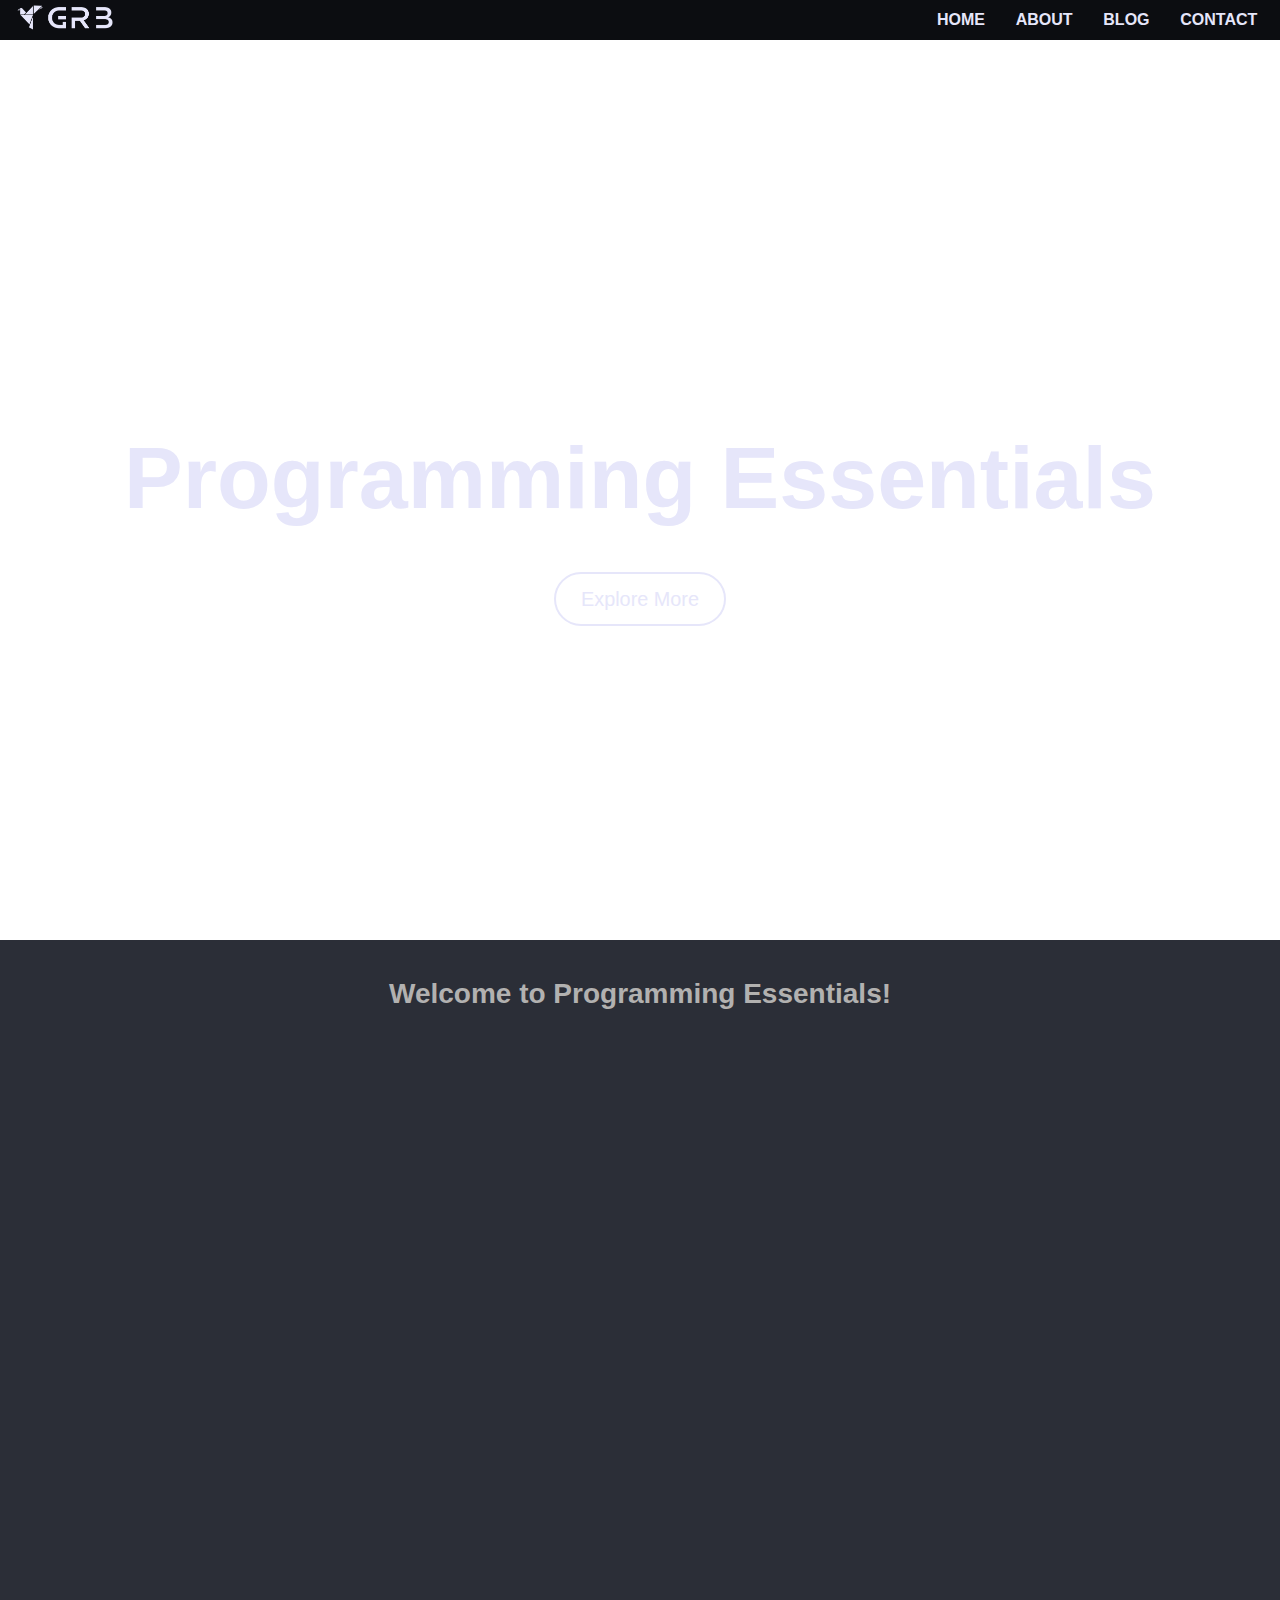
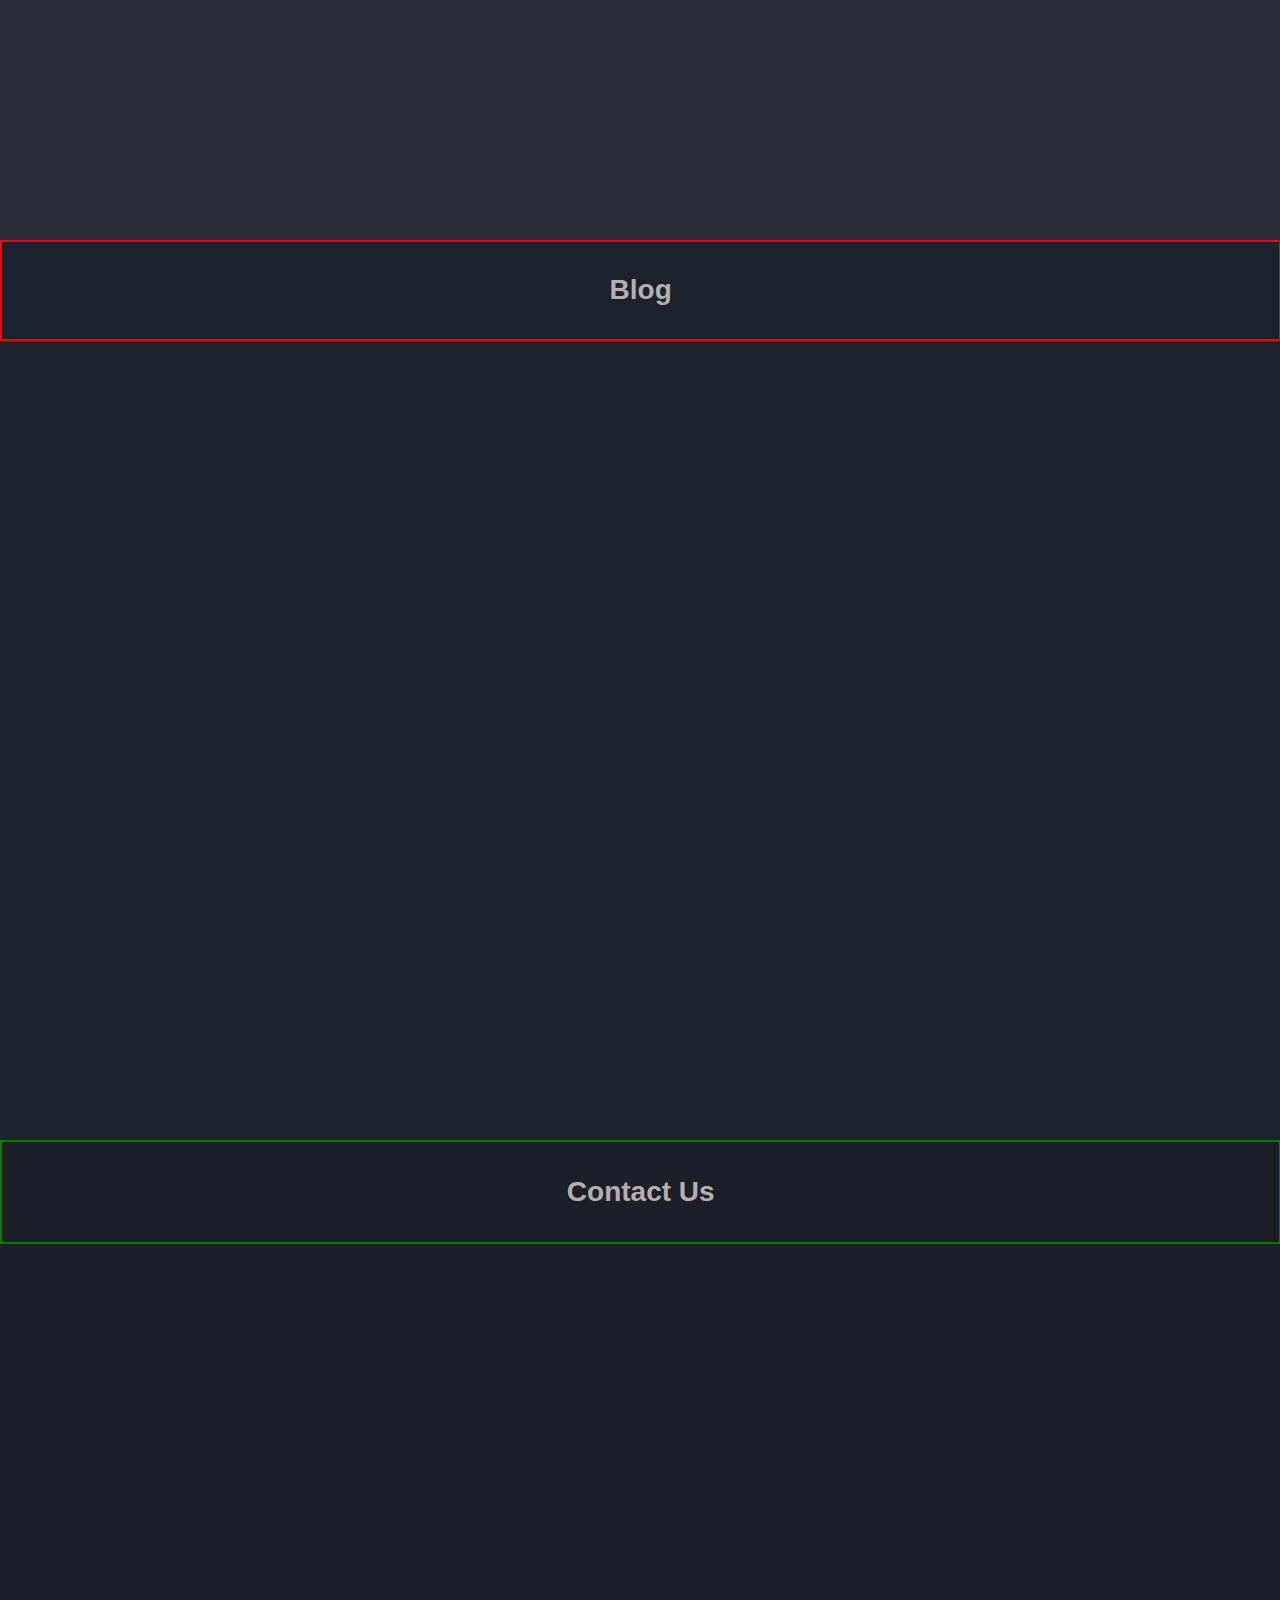
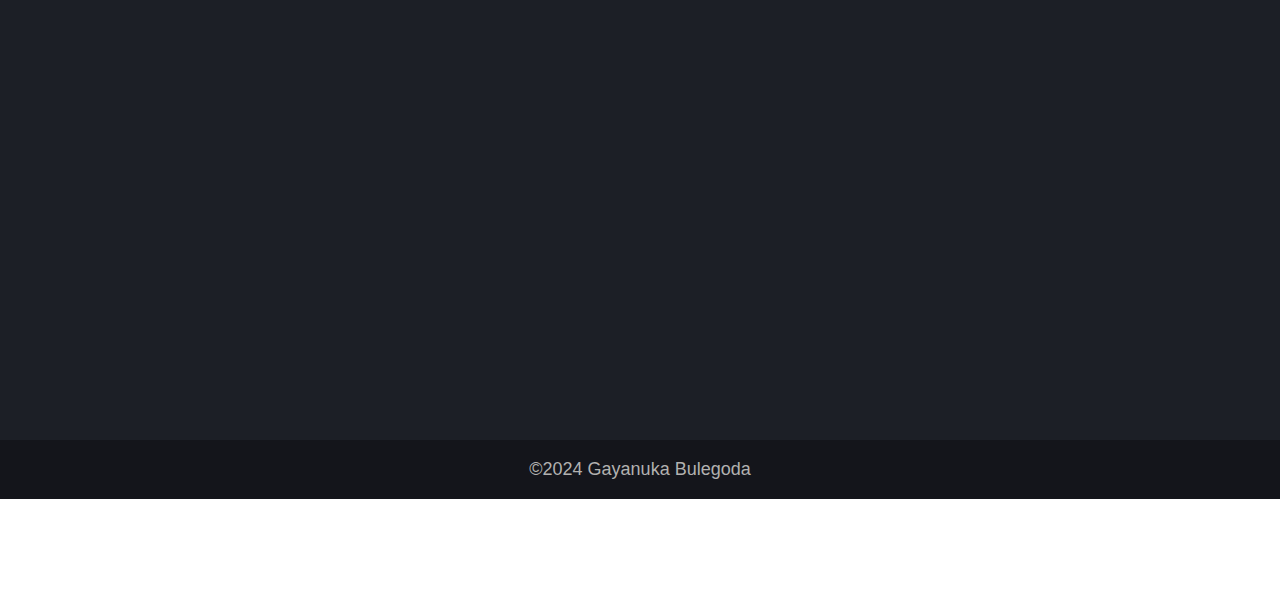
==== commit 336eb4ce: "main page resposiveness implemented" ====
--- a/index.html
+++ b/index.html
@@ -3,311 +3,20 @@
   <head>
     <meta charset="UTF-8" />
     <meta name="viewport" content="width=device-width, initial-scale=1.0" />
+    <link
+      rel="stylesheet"
+      href="https://cdnjs.cloudflare.com/ajax/libs/font-awesome/6.5.1/css/all.min.css"
+      integrity="sha512-DTOQO9RWCH3ppGqcWaEA1BIZOC6xxalwEsw9c2QQeAIftl+Vegovlnee1c9QX4TctnWMn13TZye+giMm8e2LwA=="
+      crossorigin="anonymous"
+      referrerpolicy="no-referrer"
+    />
     <title>Programming Essentials</title>
     <link rel="icon" href="/assests/icon/programmingEssentials.ico" />
-    <style>
-      * {
-        font-family: Arial;
-      }
-      html {
-        scroll-behavior: smooth;
-      }
-      body {
-        margin: 0;
-        padding: 0;
-      }
-      .header nav {
-        width: 100%;
-        background: #0c0d11;
-        overflow: hidden;
-        position: fixed;
-        top: 0;
-      }
-      .header ul {
-        padding: 0px 20px;
-        margin: 0;
-        list-style: none;
-      }
-      .header li {
-        float: right;
-      }
-      .header a {
-        padding: 20px;
-        width: 100px;
-        display: block;
-        text-decoration: none;
-        text-align: center;
-        color: lavender;
-        text-transform: uppercase;
-        font-weight: bold;
-        transition: background-color 0.3s ease;
-      }
-      .header a:hover {
-        background-color: #333;
-      }
-      #home {
-        height: 100vh;
-        width: 100%;
-        background: transparent;
-        display: flex;
-        align-items: center;
-        justify-content: center;
-      }
-      #about {
-        height: 100vh;
-        width: 100%;
-        background: #2b2e37;
-        display: flex;
-        align-items: center;
-        justify-content: center;
-      }
-      #blog {
-        height: 100vh;
-        width: 100%;
-        background: #1d212b;
-        display: flex;
-        align-items: center;
-        justify-content: center;
-      }
-      #contact {
-        height: 100vh;
-        width: 100%;
-        background: #1c1f26;
-        display: flex;
-        align-items: center;
-        justify-content: center;
-      }
-      h1 {
-        margin: 100px;
-        text-align: center;
-        color: rgb(178, 177, 176);
-        padding: 0;
-      }
-      .grbLogo {
-        float: left;
-        margin-top: 15px;
-        margin-left: 10px;
-        height: fit-content;
-        padding-left: 20px;
-      }
-      .home-content {
-        text-align: center;
-      }
-      .home-content h1 {
-        font-size: 95px;
-        color: lavender;
-        margin-bottom: 50px;
-      }
-      .home-content a {
-        font-size: 23px;
-        color: lavender;
-        text-decoration: none;
-        border: 2px solid lavender;
-        padding: 15px 25px;
-        border-radius: 50px;
-        transition: 0.3s;
-      }
-      .home-content a:hover {
-        background-color: lavender;
-        color: #1c1f26;
-      }
-      .background-clip {
-        position: absolute;
-        right: 0;
-        bottom: 0;
-        z-index: -1;
-      }
-      @media (min-aspect-ratio: 16/9) {
-        .background-clip {
-          width: 100%;
-          height: auto;
-        }
-      }
-      @media (max-aspect-ratio: 16/9) {
-        .background-clip {
-          width: auto;
-          height: 100%;
-        }
-      }
-      #blog h1 {
-        font-size: 30px;
-        margin-block-start: auto;
-      }
-      .blog-container {
-        display: flex;
-      }
-      .blog-container a {
-        text-decoration: none;
-        color: rgb(178, 177, 176);
-      }
-      .blog-container .card h3 {
-        font-size: 20px;
-        text-align: center;
-        text-transform: none;
-      }
-      .blog-container .card {
-        background: #2a2e3a;
-        margin: 20px;
-        padding: 20px;
-        font-size: 20px;
-        text-align: center;
-        text-transform: none;
-        margin-bottom: 10px;
-        border-radius: 12px;
-        border: 2px solid transparent;
-        transition: all 0.3s ease;
-      }
-      .blog-container .card:hover {
-        transform: scale(1.05);
-        border: 2px solid rgb(178, 177, 176);
-      }
-      @media (max-width: 900px) {
-        .blog-container {
-          flex-direction: column;
-        }
-      }
-      .reveal {
-        position: relative;
-        transform: translateY(150px);
-        opacity: 0;
-        transition: all 2s ease;
-      }
-      .reveal.active {
-        transform: translateY(0px);
-        opacity: 1;
-      }
-      #about h1 {
-        font-size: 30px;
-        color: rgb(178, 177, 176);
-        margin-block-start: auto;
-      }
-      .about-container {
-        display: flex;
-      }
-      .about-img {
-        margin-top: 15px;
-        margin-left: 10px;
-        height: fit-content;
-        padding-right: 30px;
-        border-top-left-radius: 30px;
-        border-bottom-left-radius: 30px;
-      }
-      .about-container .description-block {
-        color: rgb(178, 177, 176);
-        margin: 20px;
-        padding: 20px 110px 20px;
-        font-size: 20px;
-        text-align: start;
-        text-transform: none;
-        margin-bottom: 10px;
-      }
-      #contact h1 {
-        font-size: 30px;
-        margin-block-start: auto;
-      }
-      .contact-content {
-        color: rgb(178, 177, 176);
-        width: fit-content;
-        margin: 20px;
-        padding: 100px;
-        font-size: 20px;
-        text-align: center;
-        text-transform: none;
-        margin-bottom: 5px;
-        position: relative;
-      }
-      .contact-content::before,
-      .contact-content::after {
-        content: "";
-        position: absolute;
-        top: 0;
-        width: 50%;
-        height: 100%;
-        border: 2px solid rgb(131, 131, 131);
-      }
-      .contact-content::before {
-        left: 0;
-        border-right: none;
-        border-bottom: none;
-        border-top: none;
-        border-radius: 30% 0 0 30%;
-      }
-      .contact-content::after {
-        right: 0;
-        border-left: none;
-        border-top: none;
-        border-bottom: none;
-        border-radius: 0 30% 30% 0;
-      }
-      .contact-container {
-        display: flex;
-      }
-      .contact-form {
-        background: #3d444a;
-        height: 500px;
-        width: 1000px;
-        margin: 20px;
-        padding: 20px;
-        font-size: 20px;
-        text-align: left;
-        text-transform: none;
-        margin-bottom: 2px;
-        margin-right: 80px;
-        border-radius: 12px;
-      }
-      .contact-form form {
-        margin-top: 20px;
-      }
-      .contact-form label {
-        font-size: large;
-        display: block;
-        margin-bottom: 10px;
-        margin-top: 20px;
-        color: #c9c7c7;
-      }
-      .contact-form input[type="text"],
-      .contact-form input[type="email"],
-      .contact-form textarea {
-        font-size: large;
-        width: 100%;
-        padding: 8px;
-        margin-bottom: 10px;
-        border: 1px solid #aaaaaa;
-        border-radius: 12px;
-        box-sizing: border-box;
-        background-color: #aaaaaa;
-      }
-      .contact-form textarea {
-        height: 200px;
-      }
-      .contact-form input[type="submit"] {
-        background-color: #067eda;
-        color: rgb(54, 52, 52);
-        padding: 10px 20px;
-        border: none;
-        border-radius: 12px;
-        cursor: pointer;
-        font-size: 16px;
-        margin-left: 500px;
-        margin-top: 5px;
-        transition: all 0.3s ease;
-      }
-      .contact-form input[type="submit"]:hover {
-        background-color: #045ba3;
-        transform: scale(1.05);
-      }
-      footer {
-        background-color: #14151b;
-        color: rgb(178, 177, 176);
-        padding: 1px;
-        font-size: 18px;
-        text-align: center;
-      }
-    </style>
+    <link rel="stylesheet" href="/css/styles.css" />
   </head>
   <body>
     <header class="header">
-      <nav>
+      <div class="logo">
         <img
           src="/assests/img/grbLogo.png"
           alt="My LOGO"
@@ -315,11 +24,16 @@
           width="100"
           height="50"
         />
+      </div>
+      <nav>
         <ul>
+          <li><a href="#home">Home</a></li>
+          <li><a href="#about">About</a></li>
+          <li><a href="#blog">Blog</a></li>
           <li><a href="#contact">Contact</a></li>
-          <li><a href="#blog">Blog</a></li>
-          <li><a href="#about">About</a></li>
-          <li><a href="#home">Home</a></li>
+          <li class="menu-icon">
+            <i class="fa-solid fa-bars" style="color: lavender"></i>
+          </li>
         </ul>
       </nav>
     </header>
@@ -335,166 +49,160 @@
     </section>
 
     <section id="about">
-      <div>
+      <div class="about-heading">
         <h1>Welcome to Programming Essentials!</h1>
-        <div class="about-container reveal">
-          <div class="description-block">
-            <ul>
-              <li>
-                <p>
-                  Our platform offers simple and straightforward explanations of
-                  essential programming languages and tools. Whether you're just
-                  starting out in the world of coding or you're looking for
-                  easy-to-understand references, our website provides basic yet
-                  comprehensive explanations on key topics.
-                </p>
-              </li>
-              <li>
-                <p>
-                  We cover fundamental programming languages like HTML, CSS,
-                  JavaScript, Java, Python, PHP, along with vital tools such as
-                  Git, Node.js, and NPM. Our goal is to make learning
-                  programming accessible to everyone, regardless of their level
-                  of expertise.
-                </p>
-              </li>
-              <li>
-                <p>
-                  Whether you're learning the basics of web development with
-                  HTML and CSS, exploring the functionality of JavaScript for
-                  adding interactivity to your websites, or delving into
-                  server-side programming with languages like Java, Python, and
-                  PHP, our platform has you covered.
-                </p>
-              </li>
-              <li>
-                <p>
-                  Additionally, we offer insights into version control with Git,
-                  as well as the usage of Node.js and NPM for building scalable
-                  and efficient web applications. Our explanations are designed
-                  to be easy to follow, making them perfect for beginners and
-                  those looking to refresh their knowledge.
-                </p>
-              </li>
-              <p>
-                <i
-                  >&nbsp;&nbsp;&nbsp;&nbsp;&nbsp;&nbsp;&nbsp;&nbsp;Join us as we
-                  explore the foundational elements of coding and essential
-                  tools that every developer should know. Let's embark on this
-                  learning journey together!</i
-                >
-              </p>
-            </ul>
-          </div>
-          <div>
-            <img
-              src="/assests/img/aboutPageImg.jpg"
-              alt="About Programming"
-              class="about-img"
-              width="800"
-              height="800"
-            />
-          </div>
+      </div>
+      <div class="about-container reveal">
+        <div class="description-block">
+          <ul>
+            <li>
+              <p>
+                Our platform offers simple and straightforward explanations of
+                essential programming languages and tools. Whether you're just
+                starting out in the world of coding or you're looking for
+                easy-to-understand references, our website provides basic yet
+                comprehensive explanations on key topics.
+              </p>
+            </li>
+            <li>
+              <p>
+                We cover fundamental programming languages like HTML, CSS,
+                JavaScript, Java, Python, PHP, along with vital tools such as
+                Git, Node.js, and NPM. Our goal is to make learning programming
+                accessible to everyone, regardless of their level of expertise.
+              </p>
+            </li>
+            <li>
+              <p>
+                Whether you're learning the basics of web development with HTML
+                and CSS, exploring the functionality of JavaScript for adding
+                interactivity to your websites, or delving into server-side
+                programming with languages like Java, Python, and PHP, our
+                platform has you covered.
+              </p>
+            </li>
+            <li>
+              <p>
+                Additionally, we offer insights into version control with Git,
+                as well as the usage of Node.js and NPM for building scalable
+                and efficient web applications. Our explanations are designed to
+                be easy to follow, making them perfect for beginners and those
+                looking to refresh their knowledge.
+              </p>
+            </li>
+            <p>
+              <i
+                >&nbsp;&nbsp;&nbsp;&nbsp;&nbsp;&nbsp;&nbsp;&nbsp;Join us as we
+                explore the foundational elements of coding and essential tools
+                that every developer should know. Let's embark on this learning
+                journey together!</i
+              >
+            </p>
+          </ul>
+        </div>
+        <div class="about-image-block">
+          <img
+            src="/assests/img/aboutPageImg.jpg"
+            alt="About Programming"
+            class="about-img"
+          />
         </div>
       </div>
     </section>
 
     <section id="blog">
-      <div>
+      <div class="blog-heading">
         <h1>Blog</h1>
-        <div class="blog-container reveal">
-          <a href="/pages/html-page.html" target="_blank">
-            <div class="card">
-              <h3>HTML</h3>
-              <p>
-                HTML, or HyperText Markup Language, is a special set of codes
-                used to create web pages that you see on the Internet. These
-                codes give instructions to web browsers on how to display text
-                and pictures on a webpage....
-              </p>
-            </div>
-          </a>
-          <a href="/pages/css-page.html" target="_blank">
-            <div class="card">
-              <h3>CSS</h3>
-              <p>
-                CSS, or Cascading Style Sheets, is another essential component
-                of web development that works closely with HTML. While HTML
-                defines the structure and content of a webpage, CSS controls how
-                that content presented....
-              </p>
-            </div>
-          </a>
-          <a href="/pages/javaScript-page.html" target="_blank">
-            <div class="card">
-              <h3>JavaScript</h3>
-              <p>
-                JavaScript is a programming language commonly used in web
-                development to add interactivity and dynamic behavior to
-                websites. It allows developers to create interactive elements,
-                handle user input, manipulate content, and....
-              </p>
-            </div>
-          </a>
-          <a href="/pages/java-page.html" target="_blank">
-            <div class="card">
-              <h3>Java</h3>
-              <p>
-                Java is a high-level, object-oriented programming language
-                developed by Sun Microsystems (now owned by Oracle Corporation).
-                It is designed to be platform-independent, meaning that Java
-                programs can run on any device....
-              </p>
-            </div>
-          </a>
-        </div>
-        <br />
-        <div class="blog-container reveal">
-          <a href="/pages/python-page.html" target="_blank">
-            <div class="card">
-              <h3>Python</h3>
-              <p>
-                Python is a high-level programming language known for its
-                simplicity and readability. It was created by Guido van Rossum
-                and first released in 1991. Python is designed to be easy to
-                learn and use, making it a....
-              </p>
-            </div>
-          </a>
-          <a href="/pages/php-page.html" target="_blank">
-            <div class="card">
-              <h3>PHP</h3>
-              <p>
-                PHP, which stands for Hypertext Preprocessor, is a widely-used
-                server-side scripting language primarily designed for web
-                development. Originally created by Danish-Canadian programmer
-                Rasmus Lerdorf in 1994, ....
-              </p>
-            </div>
-          </a>
-          <a href="/pages/git-page.html" target="_blank">
-            <div class="card">
-              <h3>Git</h3>
-              <p>
-                Git is a distributed version control system used by developers
-                to manage and track changes to their codebase. Developed by
-                Linus Torvalds in 2005, Git has become one of the most widely
-                adopted version control systems....
-              </p>
-            </div>
-          </a>
-          <a href="/pages/nodejs-npm-page.html" target="_blank">
-            <div class="card">
-              <h3>Node.js &amp; npm</h3>
-              <p>
-                Node.js is a runtime environment for executing JavaScript code
-                outside of a web browser. Traditionally, JavaScript was
-                primarily used for creating interactive features within web
-                browsers. However, Node.js extends the....
-              </p>
-            </div>
-          </a>
-        </div>
+      </div>
+      <div class="blog-container reveal">
+        <a href="/pages/html-page.html" target="_blank">
+          <div class="card">
+            <h3>HTML</h3>
+            <p>
+              HTML, or HyperText Markup Language, is a special set of codes used
+              to create web pages that you see on the Internet. These codes give
+              instructions to web browsers on how to display text and pictures
+              on a webpage....
+            </p>
+          </div>
+        </a>
+        <a href="/pages/css-page.html" target="_blank">
+          <div class="card">
+            <h3>CSS</h3>
+            <p>
+              CSS, or Cascading Style Sheets, is another essential component of
+              web development that works closely with HTML. While HTML defines
+              the structure and content of a webpage, CSS controls how that
+              content presented....
+            </p>
+          </div>
+        </a>
+        <a href="/pages/javaScript-page.html" target="_blank">
+          <div class="card">
+            <h3>JavaScript</h3>
+            <p>
+              JavaScript is a programming language commonly used in web
+              development to add interactivity and dynamic behavior to websites.
+              It allows developers to create interactive elements, handle user
+              input, manipulate content, and....
+            </p>
+          </div>
+        </a>
+        <a href="/pages/java-page.html" target="_blank">
+          <div class="card">
+            <h3>Java</h3>
+            <p>
+              Java is a high-level, object-oriented programming language
+              developed by Sun Microsystems (now owned by Oracle Corporation).
+              It is designed to be platform-independent, meaning that Java
+              programs can run on any device....
+            </p>
+          </div>
+        </a>
+        <a href="/pages/python-page.html" target="_blank">
+          <div class="card">
+            <h3>Python</h3>
+            <p>
+              Python is a high-level programming language known for its
+              simplicity and readability. It was created by Guido van Rossum and
+              first released in 1991. Python is designed to be easy to learn and
+              use, making it a....
+            </p>
+          </div>
+        </a>
+        <a href="/pages/php-page.html" target="_blank">
+          <div class="card">
+            <h3>PHP</h3>
+            <p>
+              PHP, which stands for Hypertext Preprocessor, is a widely-used
+              server-side scripting language primarily designed for web
+              development. Originally created by Danish-Canadian programmer
+              Rasmus Lerdorf in 1994, ....
+            </p>
+          </div>
+        </a>
+        <a href="/pages/git-page.html" target="_blank">
+          <div class="card">
+            <h3>Git</h3>
+            <p>
+              Git is a distributed version control system used by developers to
+              manage and track changes to their codebase. Developed by Linus
+              Torvalds in 2005, Git has become one of the most widely adopted
+              version control systems....
+            </p>
+          </div>
+        </a>
+        <a href="/pages/nodejs-npm-page.html" target="_blank">
+          <div class="card">
+            <h3>Node.js &amp; npm</h3>
+            <p>
+              Node.js is a runtime environment for executing JavaScript code
+              outside of a web browser. Traditionally, JavaScript was primarily
+              used for creating interactive features within web browsers.
+              However, Node.js extends the....
+            </p>
+          </div>
+        </a>
       </div>
 
       <script type="text/javascript">
@@ -516,51 +224,56 @@
     </section>
 
     <section id="contact">
-      <div>
+      <div class="contact-heading">
         <h1>Contact Us</h1>
-        <div class="contact-container reveal">
-          <div class="contact-content">
-            <p>
-              We appreciate your interest in collaborating with us to improve
-              our website. Whether you're a developer with technical expertise,
-              a content creator with valuable insights, or simply someone
-              passionate about enhancing user experiences, we welcome your
-              contributions.
-            </p>
+      </div>
+      <div class="contact-container reveal">
+        <div class="contact-content">
+          <p>
+            We appreciate your interest in collaborating with us to improve our
+            website. Whether you're a developer with technical expertise, a
+            content creator with valuable insights, or simply someone passionate
+            about enhancing user experiences, we welcome your contributions.
+          </p>
+          <br />
+          <p>
+            Your ideas and suggestions play a crucial role in shaping the future
+            of our platform. Don't hesitate to reach out to us via the contact
+            form below to discuss potential collaboration opportunities or share
+            your innovative ideas. We're excited to explore new possibilities
+            together and make our website even better!
+          </p>
+          <br />
+          <p>
+            Simply send us a message by filling out the form below. We value
+            your input and look forward to hearing from you!
+          </p>
+          <br />
+          <p>
             <br />
-            <p>
-              Your ideas and suggestions play a crucial role in shaping the
-              future of our platform. Don't hesitate to reach out to us via the
-              contact form below to discuss potential collaboration
-              opportunities or share your innovative ideas. We're excited to
-              explore new possibilities together and make our website even
-              better!
-            </p>
-            <br />
-            <p>
-              Simply send us a message by filling out the form below. We value
-              your input and look forward to hearing from you!
-            </p>
-          </div>
-          <div class="contact-form">
-            <form action="/submit-form" method="POST">
-              <label for="name">Name:</label>
-              <input type="text" id="name" name="name" />
-
-              <label for="email">Email:</label>
-              <input type="email" id="email" name="email" />
-
-              <label for="message">Message:</label>
-              <textarea
-                id="message"
-                name="message"
-                rows="4"
-                cols="50"
-              ></textarea>
-
-              <input type="submit" value="Submit" />
-            </form>
-          </div>
+            <i
+              style="
+                font-family: system-ui, -apple-system, BlinkMacSystemFont,
+                  'Segoe UI', Roboto, Oxygen, Ubuntu, Cantarell, 'Open Sans',
+                  'Helvetica Neue', sans-serif;
+              "
+              >✤&nbsp;&nbsp;Programming Essentials Web Team&nbsp;&nbsp;✤</i
+            >
+          </p>
+        </div>
+        <div class="contact-form">
+          <form action="/submit-form" target="_blank" method="POST">
+            <label for="name">Name:</label>
+            <input type="text" id="name" name="name" />
+
+            <label for="email">Email:</label>
+            <input type="email" id="email" name="email" />
+
+            <label for="message">Message:</label>
+            <textarea id="message" name="message" rows="4" cols="50"></textarea>
+
+            <input type="submit" value="Submit" />
+          </form>
         </div>
       </div>
     </section>
--- a/css/styles.css
+++ b/css/styles.css
@@ -0,0 +1,755 @@
+* {
+  font-family: Arial;
+}
+
+html {
+  scroll-behavior: smooth;
+}
+
+body {
+  margin: 0;
+  padding: 0;
+  overflow-x: hidden;
+}
+
+.header {
+  width: 100vw;
+  background-color: #0c0d11;
+  display: flex;
+  justify-content: space-between;
+  align-items: center;
+  /* position: fixed; */
+}
+
+.header nav {
+  margin: 0% 2.2% 0% 0%;
+}
+
+.header ul {
+  padding: 0%;
+  margin: 0;
+  list-style: none;
+  display: flex;
+}
+
+.header li {
+  padding: 4.2% 6%;
+  width: 5vw;
+  justify-content: center;
+  align-items: center;
+  transition: background-color 0.3s ease;
+}
+
+.header li:hover {
+  background-color: #333;
+}
+
+.header .menu-icon {
+  display: none;
+}
+
+.header a {
+  text-decoration: none;
+  text-align: center;
+  color: lavender;
+  text-transform: uppercase;
+  font-weight: bold;
+}
+
+.header .logo {
+  justify-content: center;
+  align-items: center;
+}
+
+.grbLogo {
+  height: fit-content;
+  padding: 0 0 0 15%;
+}
+
+section {
+  height: 100vh;
+  width: 100%;
+}
+
+#home {
+  background: transparent;
+  display: flex;
+  align-items: center;
+  justify-content: center;
+}
+
+h1 {
+  text-align: center;
+  color: rgb(178, 177, 176);
+}
+
+.home-content {
+  text-align: center;
+}
+
+.home-content h1 {
+  font-size: 590%;
+  color: lavender;
+}
+
+.home-content a {
+  font-size: 144%;
+  color: lavender;
+  text-decoration: none;
+  border: 2px solid lavender;
+  padding: 1.4% 2.4%;
+  border-radius: 50px;
+  transition: 0.3s;
+}
+
+.home-content a:hover {
+  background-color: lavender;
+  color: #1c1f26;
+}
+
+.background-clip {
+  position: absolute;
+  z-index: -1;
+}
+
+@media (min-aspect-ratio: 16/9) {
+  .background-clip {
+    width: 100%;
+    height: auto;
+  }
+}
+
+@media (max-aspect-ratio: 16/9) {
+  .background-clip {
+    width: auto;
+    height: 100%;
+  }
+}
+
+#about {
+  background: #2b2e37;
+  display: flex;
+  flex-direction: column;
+}
+
+.about-heading {
+  width: 100vw;
+  height: 12vh;
+  display: flex;
+  justify-content: center;
+  align-items: center;
+}
+
+.about-heading h1 {
+  font-size: 188%;
+  color: rgb(178, 177, 176);
+}
+
+.about-container {
+  width: 100vw;
+  height: 88vh;
+  display: flex;
+}
+
+.about-image-block {
+  width: 50%;
+  height: 100%;
+  display: flex;
+  justify-content: center;
+  align-items: center;
+}
+
+.about-img {
+  width: 86%;
+  border-top-left-radius: 30px;
+  border-bottom-left-radius: 30px;
+}
+
+.about-container .description-block {
+  width: 50%;
+  height: 100%;
+  display: flex;
+  justify-content: center;
+  align-items: center;
+}
+
+.about-container .description-block ul {
+  font-size: 130%;
+  color: rgb(178, 177, 176);
+  padding: 0 12%;
+}
+
+.about-container .description-block p {
+  margin: 5% 0;
+}
+
+#blog {
+  background: #1d212b;
+  display: flex;
+  flex-direction: column;
+}
+
+.blog-heading {
+  width: 99.8vw;
+  height: 12vh;
+  display: flex;
+  justify-content: center;
+  align-items: center;
+  border: 2px solid red;
+}
+
+.blog-heading h1 {
+  font-size: 188%;
+  color: rgb(178, 177, 176);
+}
+
+.blog-container {
+  width: 99.8vw;
+  height: 88vh;
+  border: 2px solid red;
+  display: grid;
+  grid-template-columns: repeat(4, 1fr);
+  align-items: center;
+  padding: 3% 0;
+}
+
+.blog-container a {
+  text-decoration: none;
+  color: rgb(178, 177, 176);
+}
+
+.blog-container .card h3 {
+  font-size: 98%;
+  text-align: center;
+}
+
+.blog-container .card {
+  background: #2a2e3a;
+  margin: 0px 20px 0px 20px;
+  padding: 20px;
+  font-size: 20px;
+  text-align: center;
+  border-radius: 12px;
+  border: 2px solid transparent;
+  transition: all 0.3s ease;
+}
+
+.blog-container .card:hover {
+  transform: scale(1.05);
+  border: 2px solid rgb(178, 177, 176);
+}
+
+/* @media (max-width: 900px) {
+  .blog-container {
+    flex-direction: column;
+  }
+} */
+
+.reveal {
+  position: relative;
+  transform: translateY(150px);
+  opacity: 0;
+  transition: all 2s ease;
+}
+
+.reveal.active {
+  transform: translateY(0px);
+  opacity: 1;
+}
+
+#contact {
+  background: #1c1f26;
+  display: flex;
+  flex-direction: column;
+}
+
+.contact-heading {
+  width: 99.8vw;
+  height: 12vh;
+  display: flex;
+  justify-content: center;
+  align-items: center;
+  border: 2px solid green;
+}
+
+.contact-heading h1 {
+  font-size: 188%;
+  color: rgb(178, 177, 176);
+}
+
+.contact-container {
+  width: 99.8vw;
+  height: 88vh;
+  border: 2px solid green;
+  display: flex;
+}
+
+.contact-content {
+  width: 59.9vw;
+  height: 88vh;
+
+  display: flex;
+  flex-direction: column;
+  justify-content: center;
+  align-items: center;
+
+  border: 2px solid blue;
+  color: rgb(178, 177, 176);
+  text-align: center;
+  position: relative;
+}
+
+.contact-content p {
+  font-size: 130%;
+  padding: 0 14.5%;
+}
+
+.contact-content::before,
+.contact-content::after {
+  content: "";
+  position: absolute;
+  top: 10%;
+  width: 50%;
+  height: 80%;
+  border: 2px solid rgb(131, 131, 131);
+}
+
+.contact-content::before {
+  left: 5.5%;
+  border-right: none;
+  border-bottom: none;
+  border-top: none;
+  border-radius: 30% 0 0 30%;
+}
+
+.contact-content::after {
+  right: 5.5%;
+  border-left: none;
+  border-top: none;
+  border-bottom: none;
+  border-radius: 0 30% 30% 0;
+}
+
+.contact-form {
+  width: 39.9vw;
+  height: 88vh;
+  border: 2px solid red;
+  display: flex;
+  justify-content: center;
+  align-items: center;
+}
+
+.contact-form form {
+  background: #2f353a;
+  padding: 6% 5%;
+  border-radius: 12px;
+  display: grid;
+  grid-template-columns: repeat(1, 1fr);
+}
+
+.contact-form form label {
+  font-size: 115%;
+  display: block;
+  margin-bottom: 1.7%;
+  margin-top: 2.6%;
+  color: #c9c7c7;
+}
+
+.contact-form form input[type="text"],
+.contact-form form input[type="email"],
+.contact-form form textarea {
+  font-size: 115%;
+  width: 100%;
+  padding: 1.6%;
+  margin-bottom: 1.5%;
+  border: 1px solid #aaaaaa;
+  border-radius: 12px;
+  box-sizing: border-box;
+  background-color: #aaaaaa;
+}
+
+.contact-form form textarea {
+  height: 200px;
+}
+
+.contact-form form input[type="text"]:focus,
+.contact-form form input[type="email"]:focus,
+.contact-form form textarea:focus {
+  outline-color: #067eda;
+  outline-style: solid;
+  outline-width: 2px;
+}
+
+.contact-form input[type="submit"] {
+  background-color: #067eda;
+  color: rgb(54, 52, 52);
+  padding: 1.6% 3%;
+  margin-left: 80%;
+  margin-top: 1%;
+  border: none;
+  border-radius: 12px;
+  cursor: pointer;
+  font-size: 108%;
+}
+
+.contact-form input[type="submit"]:hover {
+  background-color: #045ba3;
+  transform: scale(1.05);
+}
+
+/* 0 - 575 */
+@media screen and (max-width: 575px) {
+  .header nav li a {
+    display: none;
+  }
+
+  .header li:hover {
+    background-color: transparent;
+  }
+
+  .header .menu-icon {
+    display: block;
+  }
+
+  .header .menu-icon:hover {
+    background-color: #333;
+  }
+
+  .home-content h1 {
+    font-size: 330%;
+  }
+
+  .home-content a {
+    font-size: 94%;
+  }
+
+  .about-heading h1 {
+    font-size: 120%;
+  }
+
+  .about-container .description-block {
+    width: 100%;
+    height: 100%;
+  }
+
+  .about-image-block {
+    display: none;
+  }
+
+  .about-container .description-block ul {
+    font-size: 95%;
+  }
+
+  .blog-heading {
+    width: 99vw;
+    height: 5vh;
+  }
+
+  .blog-container {
+    width: 99vw;
+    height: 95vh;
+    padding: 0 0;
+    grid-template-columns: repeat(1, 1fr);
+  }
+
+  .blog-heading h1 {
+    font-size: 120%;
+  }
+
+  .blog-container .card h3 {
+    font-size: 96%;
+    margin: 0;
+  }
+
+  .blog-container .card {
+    padding: 7.5% 5%;
+  }
+
+  .blog-container a p {
+    visibility: hidden;
+    height: 0;
+    margin: 0;
+    overflow: hidden;
+  }
+}
+
+/* 440 - 576 */
+@media screen and (min-width: 440px) and (max-width: 575px) {
+  .blog-container .card {
+    padding: 5.6% 5%;
+  }
+}
+
+/* 576 - 767 */
+@media screen and (min-width: 576px) and (max-width: 767px) {
+  .header nav li a {
+    display: none;
+  }
+
+  .header li:hover {
+    background-color: transparent;
+  }
+
+  .header .menu-icon {
+    display: block;
+  }
+
+  .header .menu-icon:hover {
+    background-color: #333;
+  }
+
+  .home-content h1 {
+    font-size: 420%;
+  }
+
+  .home-content a {
+    font-size: 94%;
+  }
+
+  .about-heading h1 {
+    font-size: 130%;
+  }
+
+  .about-container .description-block {
+    width: 100%;
+    height: 100%;
+  }
+
+  .about-image-block {
+    display: none;
+  }
+
+  .about-container .description-block ul {
+    font-size: 108%;
+  }
+
+  .blog-heading {
+    width: 99.8vw;
+    height: 4vh;
+  }
+
+  .blog-container {
+    width: 99.8vw;
+    height: 96vh;
+    padding: 1% 0;
+    grid-template-columns: repeat(2, 1fr);
+  }
+
+  .blog-heading h1 {
+    font-size: 130%;
+  }
+
+  .blog-container .card h3 {
+    font-size: 96%;
+  }
+
+  .blog-container .card {
+    font-size: 14px;
+    margin: 8px 11px;
+    padding: 4px 14px;
+  }
+}
+
+/* 768 - 991 */
+@media screen and (min-width: 768px) and (max-width: 991px) {
+  .header nav li a {
+    display: none;
+  }
+
+  .header li:hover {
+    background-color: transparent;
+  }
+
+  .header .menu-icon {
+    display: block;
+  }
+
+  .header .menu-icon:hover {
+    background-color: #333;
+  }
+
+  .home-content h1 {
+    font-size: 440%;
+  }
+
+  .home-content a {
+    font-size: 104%;
+  }
+
+  .about-heading h1 {
+    font-size: 165%;
+  }
+
+  .about-container .description-block ul {
+    font-size: 95%;
+  }
+
+  .blog-heading h1 {
+    font-size: 165%;
+  }
+
+  .blog-container .card h3 {
+    font-size: 96%;
+  }
+
+  .blog-container .card {
+    font-size: 15px;
+    margin: 8px 11px;
+    padding: 6px 14px;
+  }
+
+  .blog-container {
+    grid-template-columns: repeat(2, 1fr);
+  }
+}
+
+/* 992 - 1199 */
+@media screen and (min-width: 992px) and (max-width: 1199px) {
+  .header nav li a {
+    display: none;
+  }
+
+  .header li:hover {
+    background-color: transparent;
+  }
+
+  .header .menu-icon {
+    display: block;
+  }
+
+  .header .menu-icon:hover {
+    background-color: #333;
+  }
+
+  .home-content h1 {
+    font-size: 480%;
+  }
+
+  .home-content a {
+    font-size: 114%;
+  }
+
+  .about-heading h1 {
+    font-size: 170%;
+  }
+
+  .about-container .description-block ul {
+    font-size: 108%;
+  }
+
+  .blog-container {
+    padding: 2% 0;
+  }
+
+  .blog-heading h1 {
+    font-size: 170%;
+  }
+
+  .blog-container .card h3 {
+    font-size: 96%;
+  }
+
+  .blog-container .card {
+    font-size: 16px;
+  }
+}
+
+/* 1200 - 1399 */
+@media screen and (min-width: 1200px) and (max-width: 1399px) {
+  .header nav {
+    margin: 0% 8% 0% 0%;
+  }
+
+  .home-content h1 {
+    font-size: 550%;
+  }
+
+  .home-content a {
+    font-size: 124%;
+  }
+
+  .about-heading h1 {
+    font-size: 175%;
+  }
+
+  .about-container .description-block ul {
+    font-size: 110%;
+  }
+
+  .blog-heading h1 {
+    font-size: 175%;
+  }
+
+  .blog-container .card h3 {
+    font-size: 96%;
+  }
+
+  .blog-container .card {
+    font-size: 18px;
+  }
+
+  .contact-heading h1 {
+    font-size: 175%;
+  }
+
+  .contact-content p {
+    font-size: 115%;
+  }
+
+  .contact-form form {
+    margin: 5%;
+  }
+
+  .contact-form form label {
+    font-size: 110%;
+  }
+
+  .contact-form input[type="submit"] {
+    font-size: 95%;
+  }
+
+  .contact-form form input[type="text"],
+  .contact-form form input[type="email"],
+  .contact-form form textarea {
+    font-size: 110%;
+  }
+}
+
+/* 1400 - 1700 */
+@media screen and (min-width: 1400px) and (max-width: 1700px) {
+  .header nav {
+    margin: 0% 5% 0% 0%;
+  }
+
+  .about-heading h1 {
+    font-size: 180%;
+  }
+
+  .about-container .description-block ul {
+    font-size: 120%;
+  }
+
+  .blog-heading h1 {
+    font-size: 180%;
+  }
+
+  .blog-container {
+    padding: 0;
+  }
+
+  .contact-heading h1 {
+    font-size: 180%;
+  }
+
+  .contact-form form {
+    margin: 5%;
+  }
+}
+
+footer {
+  background-color: #14151b;
+  color: rgb(178, 177, 176);
+  padding: 1px;
+  font-size: 18px;
+  text-align: center;
+}
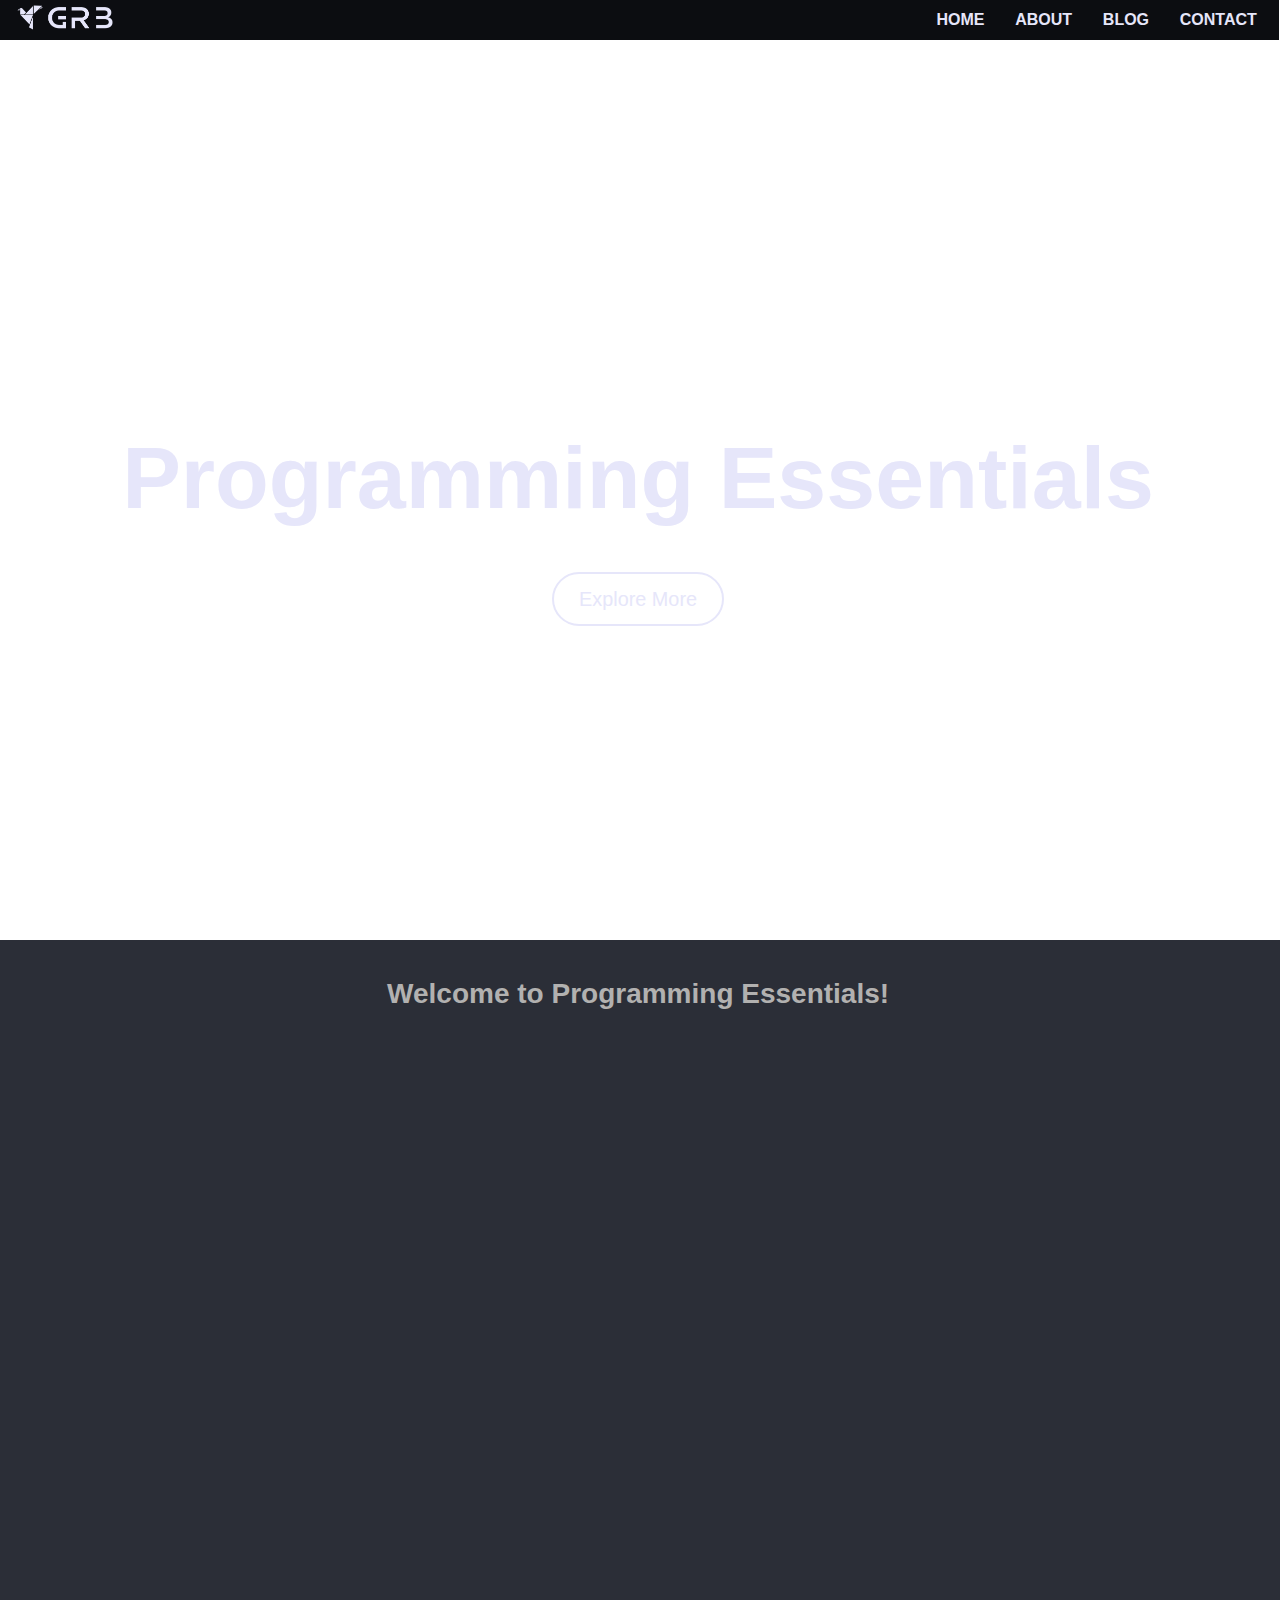
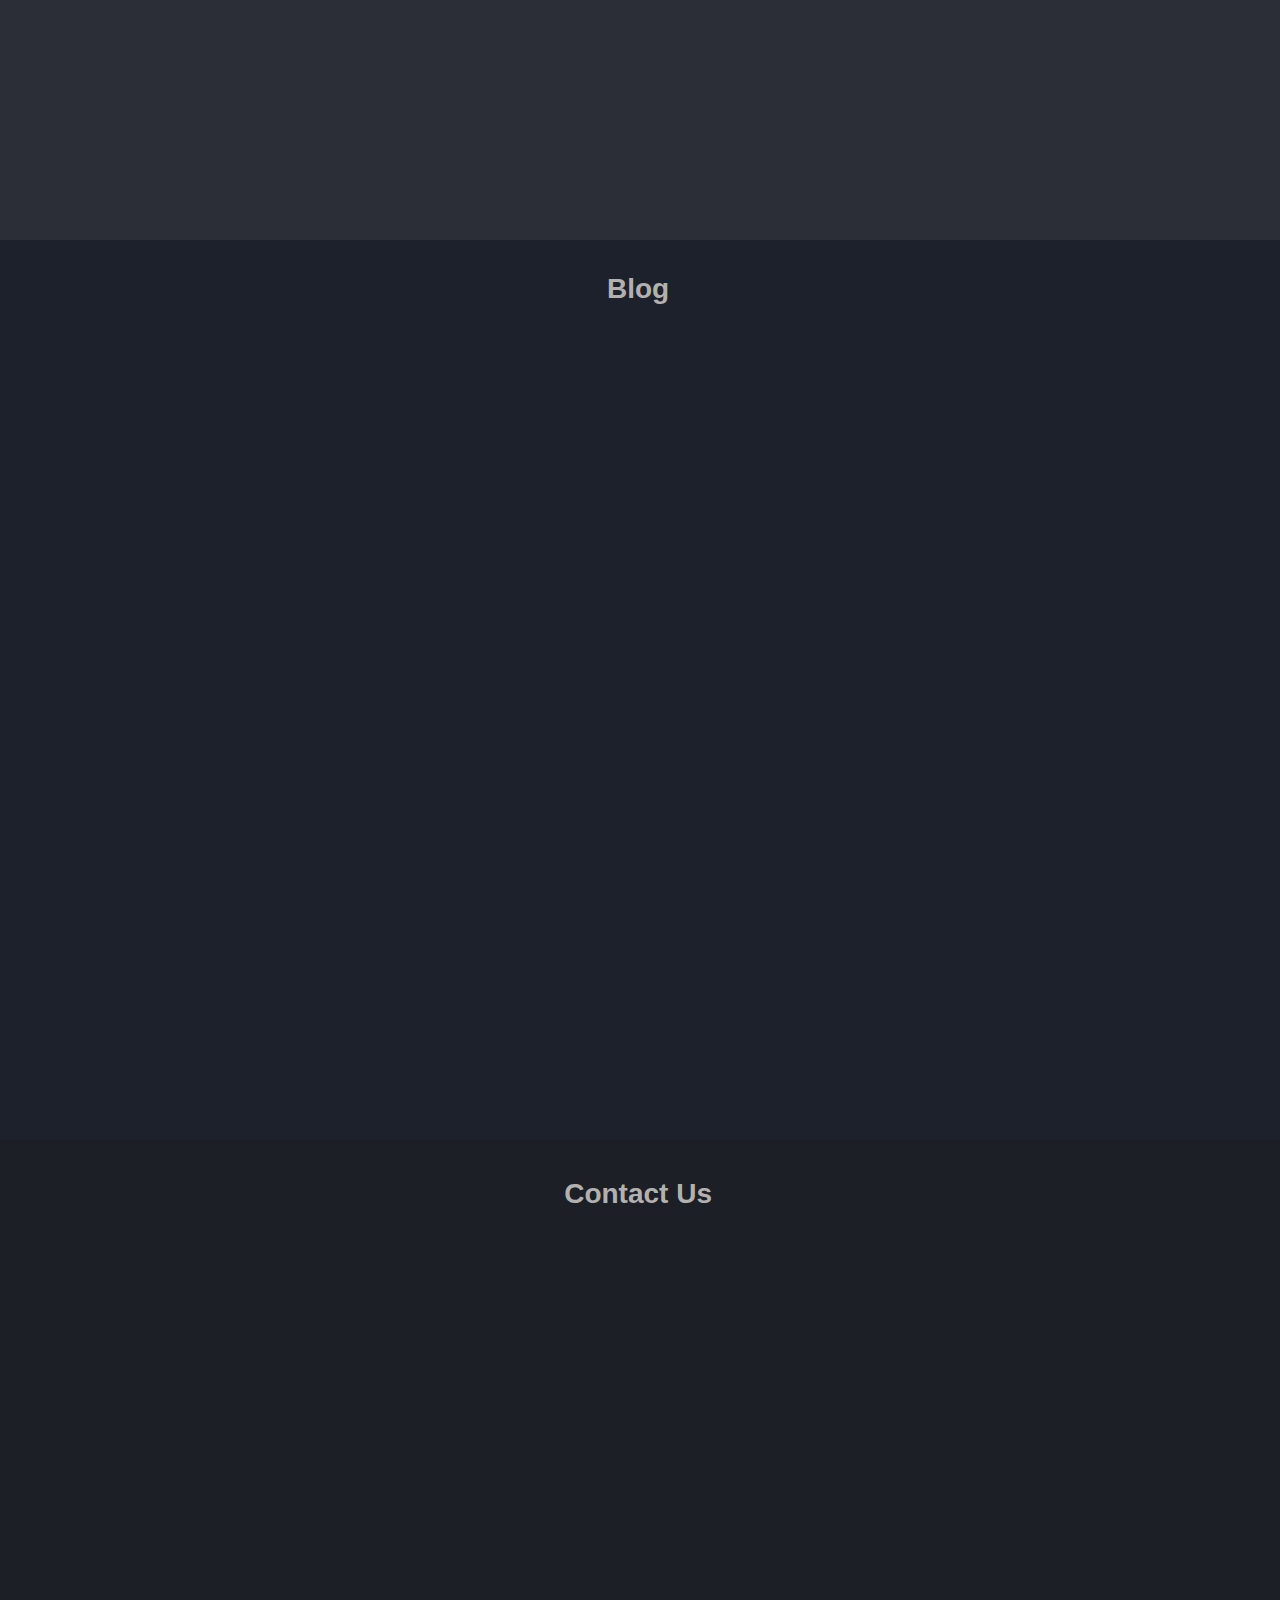
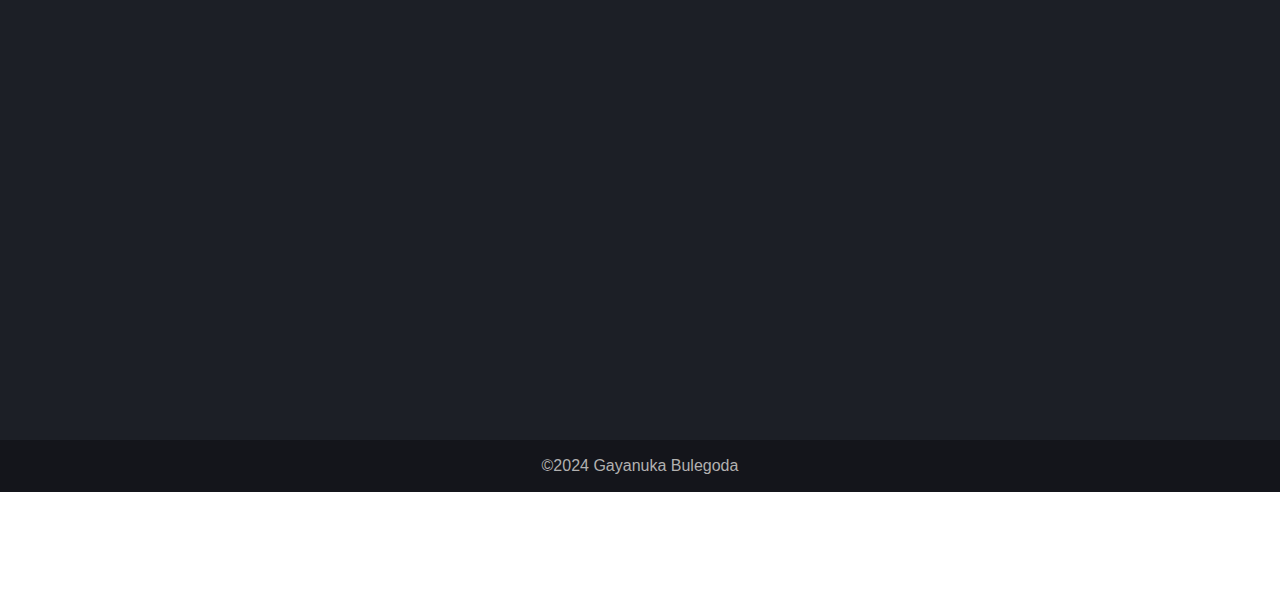
==== commit b4ff4ac1: "index & HTML Pages responsived | Width wise" ====
--- a/index.html
+++ b/index.html
@@ -283,3 +283,4 @@
     </footer>
   </body>
 </html>
+
--- a/css/styles.css
+++ b/css/styles.css
@@ -13,12 +13,11 @@
 }
 
 .header {
-  width: 100vw;
+  width: 99.8vw;
   background-color: #0c0d11;
   display: flex;
   justify-content: space-between;
   align-items: center;
-  /* position: fixed; */
 }
 
 .header nav {
@@ -68,7 +67,7 @@
 
 section {
   height: 100vh;
-  width: 100%;
+  width: 99.99vw;
 }
 
 #home {
@@ -114,7 +113,7 @@
 
 @media (min-aspect-ratio: 16/9) {
   .background-clip {
-    width: 100%;
+    width: 99.99%;
     height: auto;
   }
 }
@@ -133,7 +132,7 @@
 }
 
 .about-heading {
-  width: 100vw;
+  width: 99.8vw;
   height: 12vh;
   display: flex;
   justify-content: center;
@@ -146,7 +145,7 @@
 }
 
 .about-container {
-  width: 100vw;
+  width: 99.8vw;
   height: 88vh;
   display: flex;
 }
@@ -195,7 +194,6 @@
   display: flex;
   justify-content: center;
   align-items: center;
-  border: 2px solid red;
 }
 
 .blog-heading h1 {
@@ -206,7 +204,6 @@
 .blog-container {
   width: 99.8vw;
   height: 88vh;
-  border: 2px solid red;
   display: grid;
   grid-template-columns: repeat(4, 1fr);
   align-items: center;
@@ -239,12 +236,6 @@
   border: 2px solid rgb(178, 177, 176);
 }
 
-/* @media (max-width: 900px) {
-  .blog-container {
-    flex-direction: column;
-  }
-} */
-
 .reveal {
   position: relative;
   transform: translateY(150px);
@@ -269,7 +260,6 @@
   display: flex;
   justify-content: center;
   align-items: center;
-  border: 2px solid green;
 }
 
 .contact-heading h1 {
@@ -280,7 +270,6 @@
 .contact-container {
   width: 99.8vw;
   height: 88vh;
-  border: 2px solid green;
   display: flex;
 }
 
@@ -293,7 +282,6 @@
   justify-content: center;
   align-items: center;
 
-  border: 2px solid blue;
   color: rgb(178, 177, 176);
   text-align: center;
   position: relative;
@@ -333,7 +321,6 @@
 .contact-form {
   width: 39.9vw;
   height: 88vh;
-  border: 2px solid red;
   display: flex;
   justify-content: center;
   align-items: center;
@@ -397,355 +384,6 @@
   transform: scale(1.05);
 }
 
-/* 0 - 575 */
-@media screen and (max-width: 575px) {
-  .header nav li a {
-    display: none;
-  }
-
-  .header li:hover {
-    background-color: transparent;
-  }
-
-  .header .menu-icon {
-    display: block;
-  }
-
-  .header .menu-icon:hover {
-    background-color: #333;
-  }
-
-  .home-content h1 {
-    font-size: 330%;
-  }
-
-  .home-content a {
-    font-size: 94%;
-  }
-
-  .about-heading h1 {
-    font-size: 120%;
-  }
-
-  .about-container .description-block {
-    width: 100%;
-    height: 100%;
-  }
-
-  .about-image-block {
-    display: none;
-  }
-
-  .about-container .description-block ul {
-    font-size: 95%;
-  }
-
-  .blog-heading {
-    width: 99vw;
-    height: 5vh;
-  }
-
-  .blog-container {
-    width: 99vw;
-    height: 95vh;
-    padding: 0 0;
-    grid-template-columns: repeat(1, 1fr);
-  }
-
-  .blog-heading h1 {
-    font-size: 120%;
-  }
-
-  .blog-container .card h3 {
-    font-size: 96%;
-    margin: 0;
-  }
-
-  .blog-container .card {
-    padding: 7.5% 5%;
-  }
-
-  .blog-container a p {
-    visibility: hidden;
-    height: 0;
-    margin: 0;
-    overflow: hidden;
-  }
-}
-
-/* 440 - 576 */
-@media screen and (min-width: 440px) and (max-width: 575px) {
-  .blog-container .card {
-    padding: 5.6% 5%;
-  }
-}
-
-/* 576 - 767 */
-@media screen and (min-width: 576px) and (max-width: 767px) {
-  .header nav li a {
-    display: none;
-  }
-
-  .header li:hover {
-    background-color: transparent;
-  }
-
-  .header .menu-icon {
-    display: block;
-  }
-
-  .header .menu-icon:hover {
-    background-color: #333;
-  }
-
-  .home-content h1 {
-    font-size: 420%;
-  }
-
-  .home-content a {
-    font-size: 94%;
-  }
-
-  .about-heading h1 {
-    font-size: 130%;
-  }
-
-  .about-container .description-block {
-    width: 100%;
-    height: 100%;
-  }
-
-  .about-image-block {
-    display: none;
-  }
-
-  .about-container .description-block ul {
-    font-size: 108%;
-  }
-
-  .blog-heading {
-    width: 99.8vw;
-    height: 4vh;
-  }
-
-  .blog-container {
-    width: 99.8vw;
-    height: 96vh;
-    padding: 1% 0;
-    grid-template-columns: repeat(2, 1fr);
-  }
-
-  .blog-heading h1 {
-    font-size: 130%;
-  }
-
-  .blog-container .card h3 {
-    font-size: 96%;
-  }
-
-  .blog-container .card {
-    font-size: 14px;
-    margin: 8px 11px;
-    padding: 4px 14px;
-  }
-}
-
-/* 768 - 991 */
-@media screen and (min-width: 768px) and (max-width: 991px) {
-  .header nav li a {
-    display: none;
-  }
-
-  .header li:hover {
-    background-color: transparent;
-  }
-
-  .header .menu-icon {
-    display: block;
-  }
-
-  .header .menu-icon:hover {
-    background-color: #333;
-  }
-
-  .home-content h1 {
-    font-size: 440%;
-  }
-
-  .home-content a {
-    font-size: 104%;
-  }
-
-  .about-heading h1 {
-    font-size: 165%;
-  }
-
-  .about-container .description-block ul {
-    font-size: 95%;
-  }
-
-  .blog-heading h1 {
-    font-size: 165%;
-  }
-
-  .blog-container .card h3 {
-    font-size: 96%;
-  }
-
-  .blog-container .card {
-    font-size: 15px;
-    margin: 8px 11px;
-    padding: 6px 14px;
-  }
-
-  .blog-container {
-    grid-template-columns: repeat(2, 1fr);
-  }
-}
-
-/* 992 - 1199 */
-@media screen and (min-width: 992px) and (max-width: 1199px) {
-  .header nav li a {
-    display: none;
-  }
-
-  .header li:hover {
-    background-color: transparent;
-  }
-
-  .header .menu-icon {
-    display: block;
-  }
-
-  .header .menu-icon:hover {
-    background-color: #333;
-  }
-
-  .home-content h1 {
-    font-size: 480%;
-  }
-
-  .home-content a {
-    font-size: 114%;
-  }
-
-  .about-heading h1 {
-    font-size: 170%;
-  }
-
-  .about-container .description-block ul {
-    font-size: 108%;
-  }
-
-  .blog-container {
-    padding: 2% 0;
-  }
-
-  .blog-heading h1 {
-    font-size: 170%;
-  }
-
-  .blog-container .card h3 {
-    font-size: 96%;
-  }
-
-  .blog-container .card {
-    font-size: 16px;
-  }
-}
-
-/* 1200 - 1399 */
-@media screen and (min-width: 1200px) and (max-width: 1399px) {
-  .header nav {
-    margin: 0% 8% 0% 0%;
-  }
-
-  .home-content h1 {
-    font-size: 550%;
-  }
-
-  .home-content a {
-    font-size: 124%;
-  }
-
-  .about-heading h1 {
-    font-size: 175%;
-  }
-
-  .about-container .description-block ul {
-    font-size: 110%;
-  }
-
-  .blog-heading h1 {
-    font-size: 175%;
-  }
-
-  .blog-container .card h3 {
-    font-size: 96%;
-  }
-
-  .blog-container .card {
-    font-size: 18px;
-  }
-
-  .contact-heading h1 {
-    font-size: 175%;
-  }
-
-  .contact-content p {
-    font-size: 115%;
-  }
-
-  .contact-form form {
-    margin: 5%;
-  }
-
-  .contact-form form label {
-    font-size: 110%;
-  }
-
-  .contact-form input[type="submit"] {
-    font-size: 95%;
-  }
-
-  .contact-form form input[type="text"],
-  .contact-form form input[type="email"],
-  .contact-form form textarea {
-    font-size: 110%;
-  }
-}
-
-/* 1400 - 1700 */
-@media screen and (min-width: 1400px) and (max-width: 1700px) {
-  .header nav {
-    margin: 0% 5% 0% 0%;
-  }
-
-  .about-heading h1 {
-    font-size: 180%;
-  }
-
-  .about-container .description-block ul {
-    font-size: 120%;
-  }
-
-  .blog-heading h1 {
-    font-size: 180%;
-  }
-
-  .blog-container {
-    padding: 0;
-  }
-
-  .contact-heading h1 {
-    font-size: 180%;
-  }
-
-  .contact-form form {
-    margin: 5%;
-  }
-}
-
 footer {
   background-color: #14151b;
   color: rgb(178, 177, 176);
@@ -753,3 +391,692 @@
   font-size: 18px;
   text-align: center;
 }
+
+/* 0 - 575 (380 - 575)*/
+@media screen and (max-width: 575px) {
+  .header {
+    width: 99.9vw;
+  }
+
+  .header nav li a {
+    display: none;
+  }
+
+  .header li:hover {
+    background-color: transparent;
+  }
+
+  .header .menu-icon {
+    display: block;
+  }
+
+  .header .menu-icon:hover {
+    background-color: #333;
+  }
+
+  #home {
+    width: 99vw;
+  }
+
+  .home-content h1 {
+    font-size: 330%;
+  }
+
+  .home-content a {
+    font-size: 94%;
+  }
+
+  .about-heading {
+    width: 99vw;
+    height: 6vh;
+  }
+
+  .about-heading h1 {
+    font-size: 120%;
+  }
+
+  .about-container {
+    width: 99vw;
+    height: 93vh;
+  }
+
+  .about-container .description-block {
+    width: 100%;
+    height: 100%;
+  }
+
+  .about-image-block {
+    display: none;
+  }
+
+  .about-container .description-block ul {
+    font-size: 97%;
+  }
+
+  .blog-heading {
+    width: 99vw;
+    height: 5vh;
+  }
+
+  .blog-container {
+    width: 99vw;
+    height: 95vh;
+    padding: 0 0;
+    grid-template-columns: repeat(1, 1fr);
+  }
+
+  .blog-heading h1 {
+    font-size: 120%;
+  }
+
+  .blog-container .card h3 {
+    font-size: 96%;
+    margin: 0;
+  }
+
+  .blog-container .card {
+    padding: 7.5% 5%;
+  }
+
+  .blog-container a p {
+    visibility: hidden;
+    height: 0;
+    margin: 0;
+    overflow: hidden;
+  }
+
+  .contact-heading {
+    width: 99vw;
+    height: 4vh;
+  }
+
+  .contact-container {
+    width: 99vw;
+    height: 96vh;
+    flex-direction: column;
+  }
+
+  .contact-content {
+    width: 98.5vw;
+    height: 60vh;
+  }
+
+  .contact-content::before,
+  .contact-content::after {
+    width: 50%;
+    height: 95%;
+    top: 3%;
+  }
+
+  .contact-content::before {
+    left: 5.5%;
+    border-radius: 10% 0 0 10%;
+  }
+
+  .contact-content::after {
+    right: 5.5%;
+    border-radius: 0 10% 10% 0;
+  }
+
+  .contact-form {
+    width: 98.5vw;
+    height: 35vh;
+  }
+
+  .contact-heading h1 {
+    font-size: 120%;
+  }
+
+  .contact-content p {
+    font-size: 90%;
+  }
+
+  .contact-form form {
+    margin: 7%;
+    padding: 3% 5%;
+  }
+
+  .contact-form form label {
+    font-size: 80%;
+  }
+
+  .contact-form input[type="submit"] {
+    font-size: 75%;
+  }
+
+  .contact-form form input[type="text"],
+  .contact-form form input[type="email"],
+  .contact-form form textarea {
+    font-size: 82%;
+  }
+
+  .contact-form form textarea {
+    height: 60px;
+  }
+
+  footer {
+    font-size: 13px;
+  }
+}
+
+/* 440 - 576 */
+@media screen and (min-width: 440px) and (max-width: 575px) {
+  .blog-container .card {
+    padding: 5.6% 5%;
+  }
+}
+
+/* 576 - 767 */
+@media screen and (min-width: 576px) and (max-width: 767px) {
+  .header {
+    width: 99.4vw;
+  }
+
+  .header nav li a {
+    display: none;
+  }
+
+  .header li:hover {
+    background-color: transparent;
+  }
+
+  .header .menu-icon {
+    display: block;
+  }
+
+  .header .menu-icon:hover {
+    background-color: #333;
+  }
+
+  #home {
+    width: 99.3vw;
+  }
+
+  .home-content h1 {
+    font-size: 420%;
+  }
+
+  .home-content a {
+    font-size: 94%;
+  }
+
+  .about-heading {
+    width: 99.3vw;
+  }
+
+  .about-heading h1 {
+    font-size: 130%;
+  }
+
+  .about-container {
+    width: 99.3vw;
+  }
+
+  .about-container .description-block {
+    width: 100%;
+    height: 100%;
+  }
+
+  .about-image-block {
+    display: none;
+  }
+
+  .about-container .description-block ul {
+    font-size: 111.5%;
+  }
+
+  .blog-heading {
+    width: 99.3vw;
+    height: 4vh;
+  }
+
+  .blog-container {
+    width: 99.3vw;
+    height: 96vh;
+    padding: 1% 0;
+    grid-template-columns: repeat(2, 1fr);
+  }
+
+  .blog-heading h1 {
+    font-size: 130%;
+  }
+
+  .blog-container .card h3 {
+    font-size: 96%;
+  }
+
+  .blog-container .card {
+    font-size: 14px;
+    margin: 8px 11px;
+    padding: 4px 14px;
+  }
+
+  .contact-heading {
+    width: 99.3vw;
+    height: 4vh;
+  }
+
+  .contact-container {
+    width: 99.3vw;
+    height: 96vh;
+    flex-direction: column;
+  }
+
+  .contact-content {
+    width: 99.2vw;
+    height: 50vh;
+  }
+
+  .contact-content::before,
+  .contact-content::after {
+    width: 50%;
+    height: 90%;
+    top: 5%;
+  }
+
+  .contact-content::before {
+    left: 5.5%;
+    border-radius: 10% 0 0 10%;
+  }
+
+  .contact-content::after {
+    right: 5.5%;
+    border-radius: 0 10% 10% 0;
+  }
+
+  .contact-form {
+    width: 99.2vw;
+    height: 45vh;
+  }
+
+  .contact-heading h1 {
+    font-size: 130%;
+  }
+
+  .contact-content p {
+    font-size: 90%;
+  }
+
+  .contact-form form {
+    margin: 7%;
+    padding: 3% 5%;
+  }
+
+  .contact-form form label {
+    font-size: 87%;
+  }
+
+  .contact-form input[type="submit"] {
+    font-size: 75%;
+  }
+
+  .contact-form form input[type="text"],
+  .contact-form form input[type="email"],
+  .contact-form form textarea {
+    font-size: 88%;
+  }
+
+  .contact-form form textarea {
+    height: 100px;
+  }
+
+  footer {
+    font-size: 14px;
+  }
+}
+
+/* 768 - 991 */
+@media screen and (min-width: 768px) and (max-width: 991px) {
+  .header {
+    width: 99.94vw;
+  }
+
+  .header nav li a {
+    display: none;
+  }
+
+  .header li:hover {
+    background-color: transparent;
+  }
+
+  .header .menu-icon {
+    display: block;
+  }
+
+  .header .menu-icon:hover {
+    background-color: #333;
+  }
+
+  #home {
+    width: 99.5vw;
+  }
+
+  .home-content h1 {
+    font-size: 440%;
+  }
+
+  .home-content a {
+    font-size: 104%;
+  }
+
+  .about-heading {
+    width: 99.5vw;
+  }
+
+  .about-heading h1 {
+    font-size: 165%;
+  }
+
+  .about-container {
+    width: 99.5vw;
+  }
+
+  .about-container .description-block ul {
+    font-size: 95%;
+  }
+
+  .blog-heading {
+    width: 99.5vw;
+  }
+
+  .blog-heading h1 {
+    font-size: 165%;
+  }
+
+  .blog-container {
+    width: 99.5vw;
+    grid-template-columns: repeat(2, 1fr);
+  }
+
+  .blog-container .card h3 {
+    font-size: 96%;
+  }
+
+  .blog-container .card {
+    font-size: 15px;
+    margin: 8px 11px;
+    padding: 6px 14px;
+  }
+
+  .contact-heading {
+    width: 99.5vw;
+    padding-top: 1.5%;
+  }
+
+  .contact-heading h1 {
+    font-size: 165%;
+  }
+
+  .contact-container {
+    width: 99.5vw;
+  }
+
+  .contact-content p {
+    font-size: 100%;
+  }
+
+  .contact-form form {
+    margin: 7%;
+  }
+
+  .contact-form form label {
+    font-size: 87%;
+  }
+
+  .contact-form input[type="submit"] {
+    font-size: 75%;
+  }
+
+  .contact-form form input[type="text"],
+  .contact-form form input[type="email"],
+  .contact-form form textarea {
+    font-size: 88%;
+  }
+
+  footer {
+    font-size: 15px;
+  }
+}
+
+/* 992 - 1199 */
+@media screen and (min-width: 992px) and (max-width: 1199px) {
+  .header {
+    width: 99.95vw;
+  }
+
+  .header nav li a {
+    display: none;
+  }
+
+  .header li:hover {
+    background-color: transparent;
+  }
+
+  .header .menu-icon {
+    display: block;
+  }
+
+  .header .menu-icon:hover {
+    background-color: #333;
+  }
+
+  #home {
+    width: 99.6vw;
+  }
+
+  .home-content h1 {
+    font-size: 480%;
+  }
+
+  .home-content a {
+    font-size: 114%;
+  }
+
+  .about-heading {
+    width: 99.6vw;
+  }
+
+  .about-heading h1 {
+    font-size: 170%;
+  }
+
+  .about-container {
+    width: 99.6vw;
+  }
+
+  .about-container .description-block ul {
+    font-size: 108%;
+  }
+
+  .blog-heading {
+    width: 99.6vw;
+  }
+
+  .blog-heading h1 {
+    font-size: 170%;
+  }
+
+  .blog-container {
+    width: 99.6vw;
+    padding: 2% 0;
+  }
+
+  .blog-container .card h3 {
+    font-size: 96%;
+  }
+
+  .blog-container .card {
+    font-size: 16px;
+  }
+
+  .contact-heading {
+    width: 99.6vw;
+  }
+
+  .contact-heading h1 {
+    font-size: 170%;
+  }
+
+  .contact-container {
+    width: 99.6vw;
+  }
+
+  .contact-content p {
+    font-size: 112%;
+  }
+
+  .contact-form form {
+    margin: 6%;
+  }
+
+  .contact-form form label {
+    font-size: 90%;
+  }
+
+  .contact-form input[type="submit"] {
+    font-size: 85%;
+  }
+
+  .contact-form form input[type="text"],
+  .contact-form form input[type="email"],
+  .contact-form form textarea {
+    font-size: 92%;
+  }
+
+  footer {
+    font-size: 15px;
+  }
+}
+
+/* 1200 - 1399 */
+@media screen and (min-width: 1200px) and (max-width: 1399px) {
+  .header {
+    width: 99.96vw;
+  }
+
+  .header nav {
+    margin: 0% 8% 0% 0%;
+  }
+
+  #home {
+    width: 99.7vw;
+  }
+
+  .home-content h1 {
+    font-size: 550%;
+  }
+
+  .home-content a {
+    font-size: 124%;
+  }
+
+  .about-heading {
+    width: 99.7vw;
+  }
+
+  .about-heading h1 {
+    font-size: 175%;
+  }
+
+  .about-container {
+    width: 99.7vw;
+  }
+
+  .about-container .description-block ul {
+    font-size: 110%;
+  }
+
+  .blog-heading {
+    width: 99.7vw;
+  }
+
+  .blog-heading h1 {
+    font-size: 175%;
+  }
+
+  .blog-container {
+    width: 99.7vw;
+  }
+
+  .blog-container .card h3 {
+    font-size: 96%;
+  }
+
+  .blog-container .card {
+    font-size: 18px;
+  }
+
+  .contact-heading {
+    width: 99.7vw;
+  }
+
+  .contact-heading h1 {
+    font-size: 175%;
+  }
+
+  .contact-container {
+    width: 99.7vw;
+  }
+
+  .contact-content p {
+    font-size: 115%;
+  }
+
+  .contact-form form {
+    margin: 5%;
+  }
+
+  .contact-form form label {
+    font-size: 110%;
+  }
+
+  .contact-form input[type="submit"] {
+    font-size: 95%;
+  }
+
+  .contact-form form input[type="text"],
+  .contact-form form input[type="email"],
+  .contact-form form textarea {
+    font-size: 110%;
+  }
+
+  footer {
+    font-size: 16px;
+  }
+}
+
+/* 1400 - 1700 */
+@media screen and (min-width: 1400px) and (max-width: 1700px) {
+  .header {
+    width: 99.97vw;
+  }
+
+  .header nav {
+    margin: 0% 5% 0% 0%;
+  }
+
+  .about-heading h1 {
+    font-size: 180%;
+  }
+
+  .about-container .description-block ul {
+    font-size: 120%;
+  }
+
+  .blog-heading h1 {
+    font-size: 180%;
+  }
+
+  .blog-container {
+    padding: 0;
+  }
+
+  .contact-heading h1 {
+    font-size: 180%;
+  }
+
+  .contact-form form {
+    margin: 5%;
+  }
+}
+
